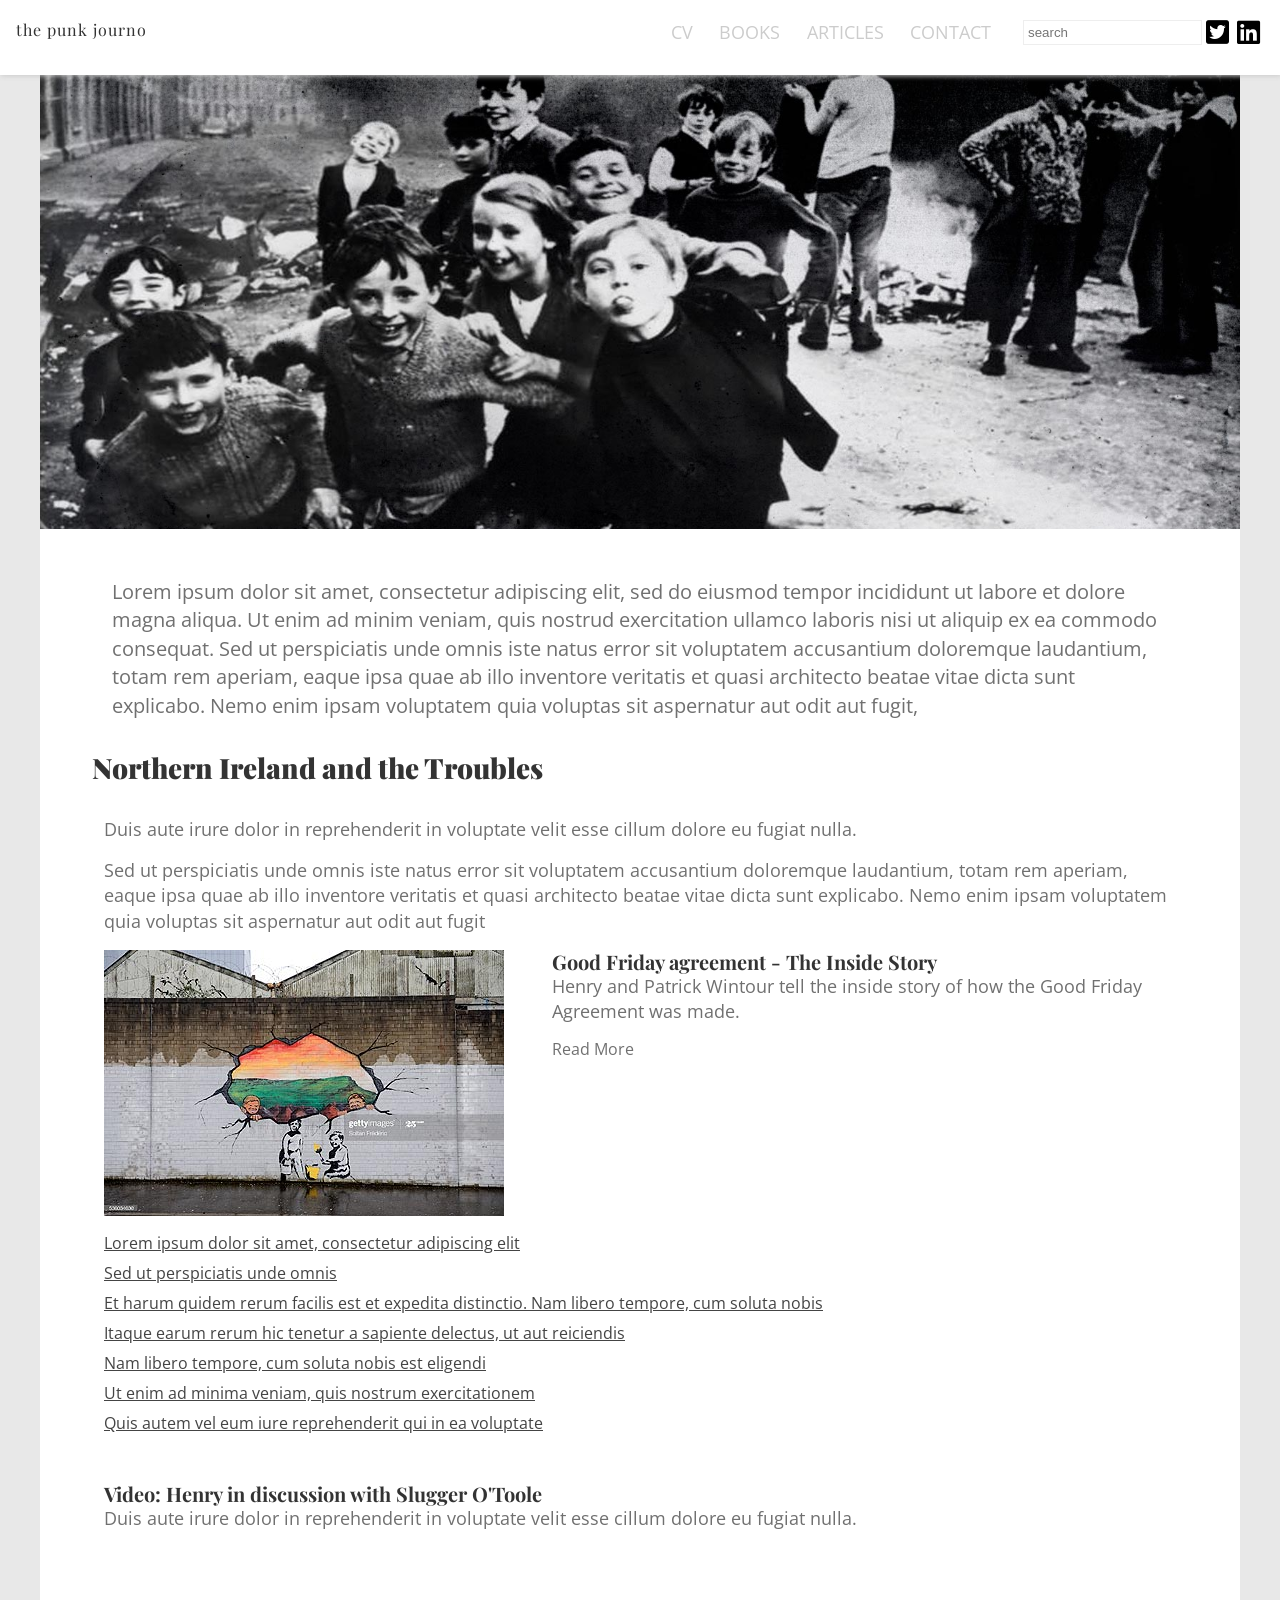
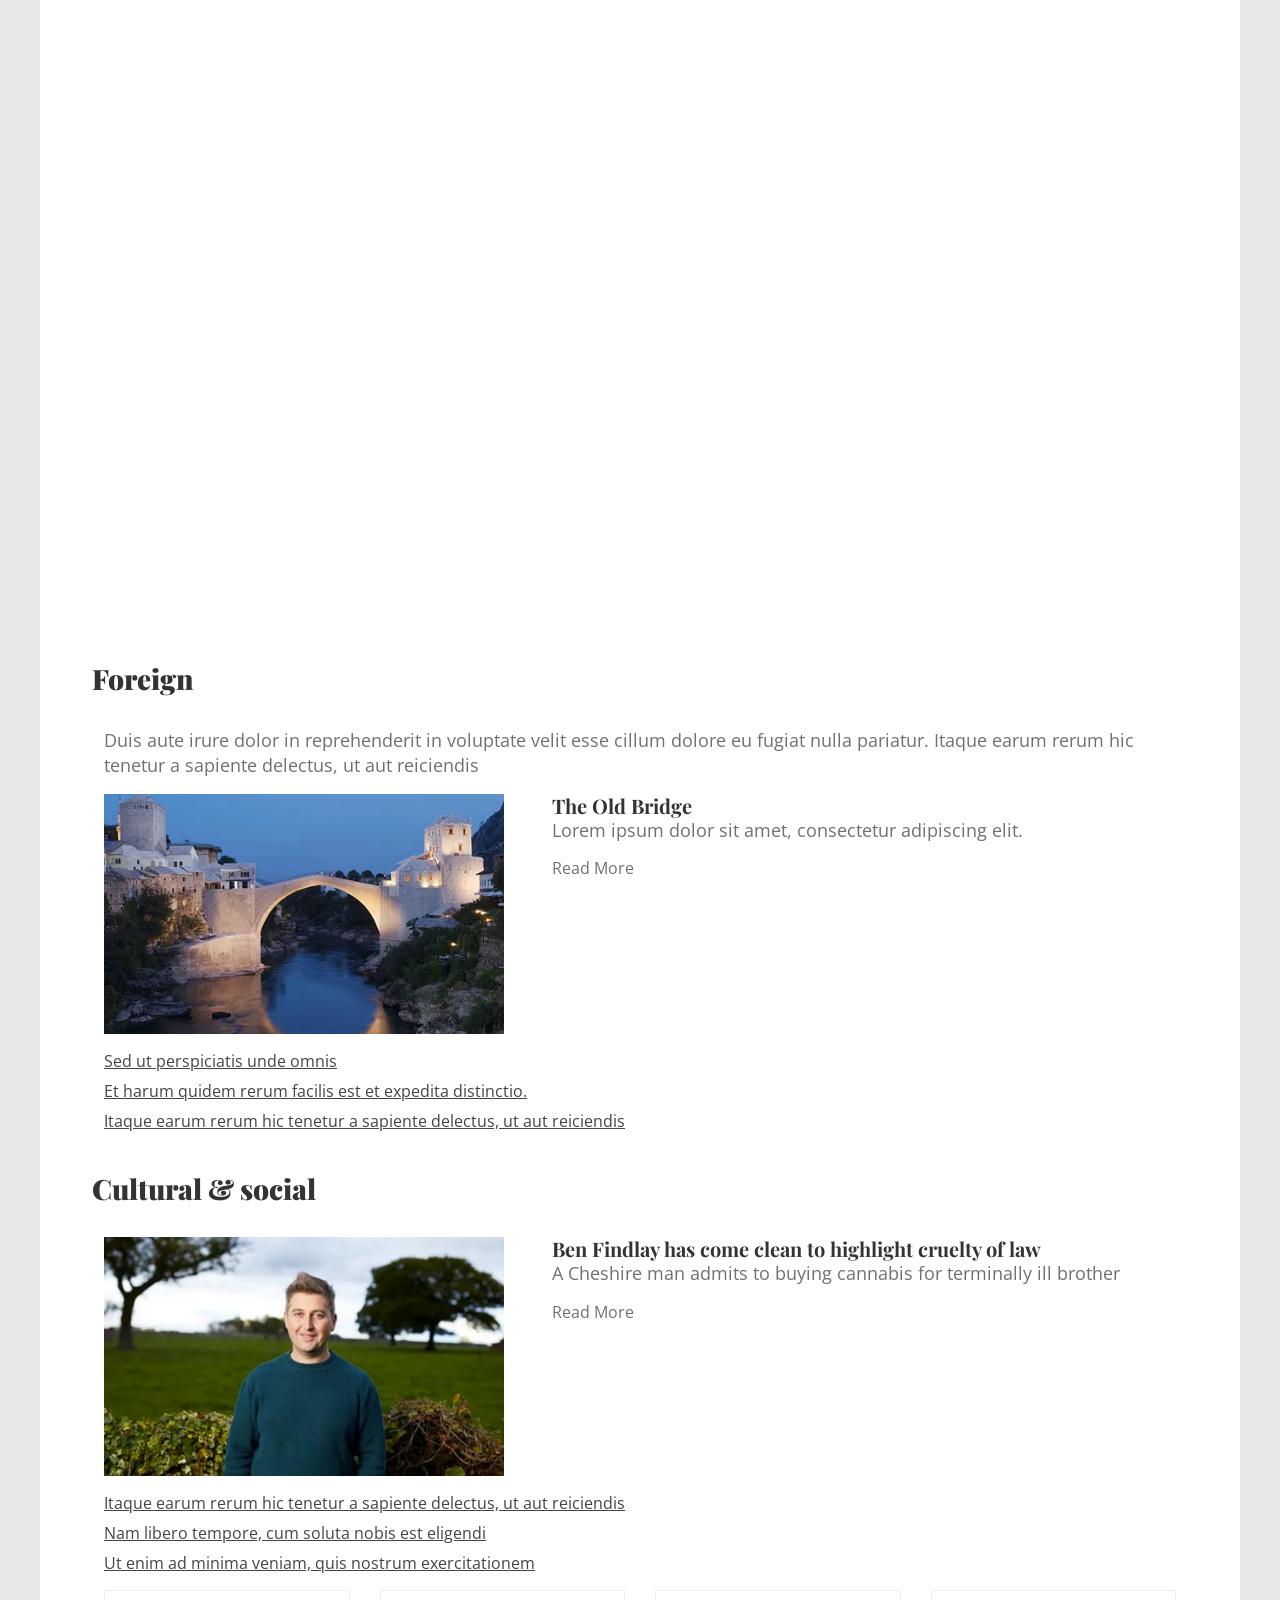
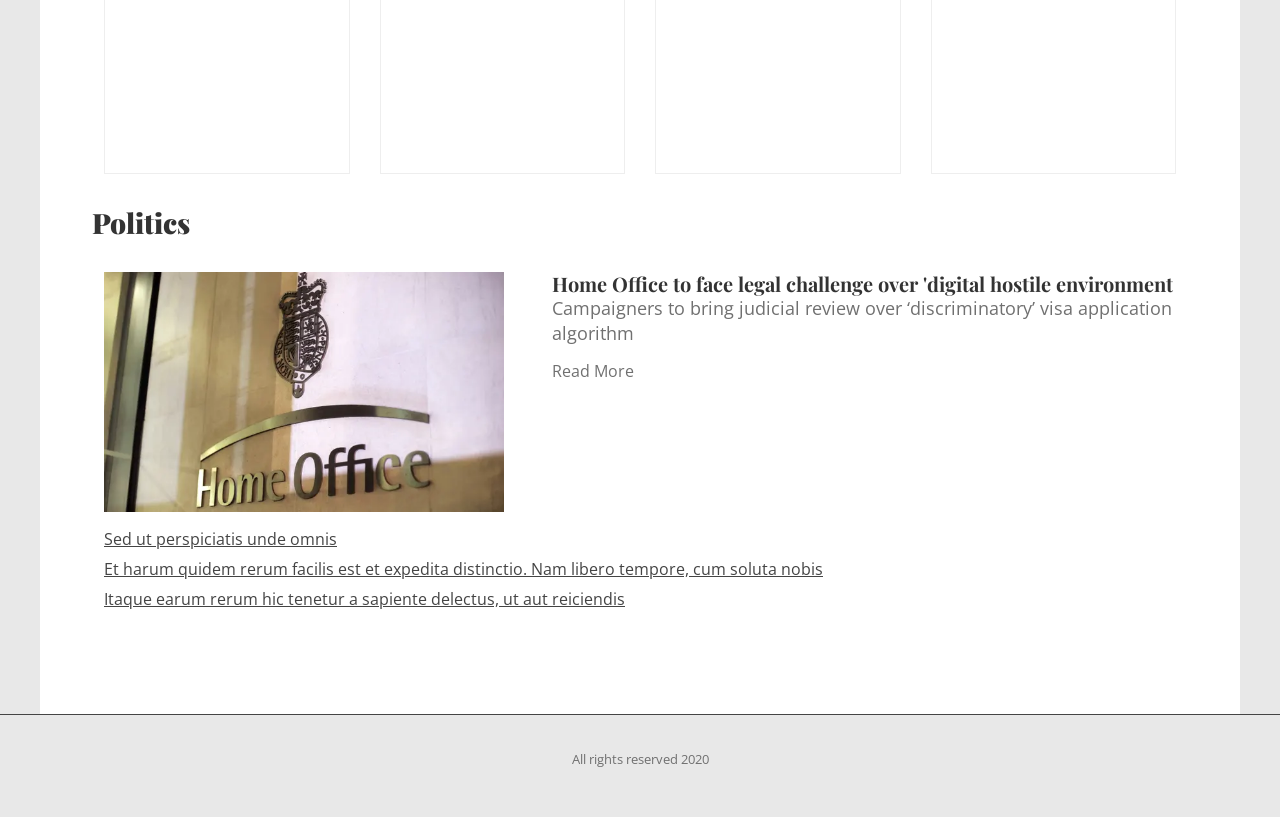
==== articles.html @ d26dfd13 "typo removed from logo link" ====
<!doctype html>
<html lang="zxx">
	<head>
		<meta charset="utf-8">
		<title>Henry Mcdonald: Articles, video and audio</title>

		<meta name="viewport" content="width=device-width, initial-scale=1">
		<link href="css/app.css" rel="stylesheet">
		<link href="https://use.fontawesome.com/releases/v5.8.2/css/all.css" rel="stylesheet">
	</head>

	<body>
		<div id="site">
			<header>
				<div class="header-inner">
					<span class="logo">
						<a href="index.html">the punk journo
							<!-- <img src="images/logo-white.svg"> -->
						</a>
					</span>
					<button class="menu">
						<i></i>
						<i></i>
						<i></i>
					</button>
					<nav class="main-nav">
						<ul>
							<li><a href="cv.html">CV</a></li>
							<li><a href="books.html">Books</a></li>
							<li><a href="articles.html">Articles</a></li>
							<!-- <li><a href="blog.html">Blog</a></li>
							<li><a href="gallery.html">Gallery</a></li> -->
							<li><a href="contact.html">Contact</a></li>
						</ul>
					</nav>
					<input type="text" placeholder="search" class="search">
					<span class="fab fa-twitter-square"></span>
					<span class="fab fa-linkedin"></span>
				</div><!-- close header-inner -->
			</header>

			<figure class="banner-image">
				<img src="images/kids-overlay.jpg" alt="">
			</figure>

			<main>
				<section class="text-block no-padding-top">
				<!-- <h1 class="page-title">Articles, video & audio</h1> -->
				<div class="container">
					<p class="intro-text">Lorem ipsum dolor sit amet, consectetur adipiscing elit, sed do eiusmod tempor incididunt ut labore et dolore magna aliqua. Ut enim ad minim veniam, quis nostrud exercitation ullamco laboris nisi ut aliquip ex ea commodo consequat.
						Sed ut perspiciatis unde omnis iste natus error sit voluptatem accusantium doloremque laudantium, totam rem aperiam, eaque ipsa quae ab illo inventore veritatis et quasi architecto beatae vitae dicta sunt explicabo. Nemo enim ipsam voluptatem quia voluptas sit aspernatur aut odit aut fugit,</p>
				</div>
				<section class="wrap">
					<h2 class="block-header">Northern Ireland and the Troubles</h2>
					<p>Duis aute irure dolor in reprehenderit in voluptate velit esse cillum dolore eu fugiat nulla.</p>
					<p>Sed ut perspiciatis unde omnis iste natus error sit voluptatem accusantium doloremque laudantium, totam rem aperiam, eaque ipsa quae ab illo inventore veritatis et quasi architecto beatae vitae dicta sunt explicabo. Nemo enim ipsam voluptatem quia voluptas sit aspernatur aut odit aut fugit</p>

					<div class="feature-full">
						<div class="left-col">
							<img src="images/good-friday.jpg" alt="" class="image">
						</div>

						<div class="right-col">
							<h3>Good Friday agreement - The Inside Story</h3>
							<p class="decription">Henry and Patrick Wintour tell the inside story of how the Good Friday Agreement was made.</p>
							<span class="read-more">Read More</span>
						</div><!-- end right-col-->
					</div><!-- end feature-full -->

					<div class="additional-links">
						<ul>
							<li><a href="#" class="link">Lorem ipsum dolor sit amet, consectetur adipiscing elit</a></li>
							<li><a href="#" class="link">Sed ut perspiciatis unde omnis</a></li>
							<li><a href="#" class="link">Et harum quidem rerum facilis est et expedita distinctio. Nam libero tempore, cum soluta nobis</a></li>
							<li><a href="#" class="link">Itaque earum rerum hic tenetur a sapiente delectus, ut aut reiciendis</a></li>
							<li><a href="#" class="link">Nam libero tempore, cum soluta nobis est eligendi</a></li>
							<li><a href="#" class="link">Ut enim ad minima veniam, quis nostrum exercitationem</a></li>
							<li><a href="#" class="link">Quis autem vel eum iure reprehenderit qui in ea voluptate</a></li>
						</ul>
					</div>

					<h3 class="video-title">Video: Henry in discussion with Slugger O'Toole</h3>
					<p>Duis aute irure dolor in reprehenderit in voluptate velit esse cillum dolore eu fugiat nulla.</p>

					<div class="video-wrapper">
						<iframe width="560" height="315" src="https://www.youtube.com/embed/zZmqAfqhdWE" frameborder="0" allow="accelerometer; autoplay; encrypted-media; gyroscope; picture-in-picture" allowfullscreen></iframe>
					</div>
				</section>

				<section class="wrap">
					<h2 class="block-header">Foreign</h2>
					<p>Duis aute irure dolor in reprehenderit in voluptate velit esse cillum dolore eu fugiat nulla pariatur. Itaque earum rerum hic tenetur a sapiente delectus, ut aut reiciendis</p>
					<div class="feature-full">
						<div class="left-col">
							<img src="images/the-old-bridge.jpg" alt="" class="image">
						</div>

						<div class="right-col">
							<h3>The Old Bridge</h3>
							<p class="decription">Lorem ipsum dolor sit amet, consectetur adipiscing elit. </p>
							<span class="read-more">Read More</span>
						</div><!-- end right-col-->
					</div><!-- end feature-full -->

					<div class="additional-links">
						<ul>
							<li><a href="#" class="link">Sed ut perspiciatis unde omnis</a></li>
							<li><a href="#" class="link">Et harum quidem rerum facilis est et expedita distinctio.</a></li>
							<li><a href="#" class="link">Itaque earum rerum hic tenetur a sapiente delectus, ut aut reiciendis</a></li>
						</ul>
					</div>
				</section>

				<section class="wrap">
					<h2 class="block-header">Cultural & social</h2>
					<div class="feature-full">
						<div class="left-col">
							<img src="images/medical-cannabis.jpg" alt="" class="image">
						</div>

						<div class="right-col">
							<h3>Ben Findlay has come clean to highlight cruelty of law</h3>
							<p class="decription">A Cheshire man admits to buying cannabis for terminally ill brother</p>
							<span class="read-more">Read More</span>
						</div><!-- end right-col-->
					</div><!-- end feature-full -->

					<div class="additional-links">
						<ul>
							<li><a href="#" class="link">Itaque earum rerum hic tenetur a sapiente delectus, ut aut reiciendis</a></li>
							<li><a href="#" class="link">Nam libero tempore, cum soluta nobis est eligendi</a></li>
							<li><a href="#" class="link">Ut enim ad minima veniam, quis nostrum exercitationem</a></li>
						</ul>
					</div>
					<div class="articles-grid">
						<img src="images/white-holder-320.gif" alt="" class="white-holder">
						<img src="images/white-holder-320.gif" alt="" class="white-holder">
						<img src="images/white-holder-320.gif" alt="" class="white-holder">
						<img src="images/white-holder-320.gif" alt="" class="white-holder">
					</div>
				</section>

				<section class="wrap">
					<h2 class="block-header">Politics</h2>
					<div class="feature-full">
						<div class="left-col">
							<img src="images/home-office.jpg" alt="" class="image">
						</div>

						<div class="right-col">
							<h3>Home Office to face legal challenge over 'digital hostile environment</h3>
							<p class="decription">Campaigners to bring judicial review over ‘discriminatory’ visa application algorithm</p>
							<span class="read-more">Read More</span>
						</div><!-- end right-col-->
					</div><!-- end feature-full -->
					<div class="additional-links">
						<ul>
							<li><a href="#" class="link">Sed ut perspiciatis unde omnis</a></li>
							<li><a href="#" class="link">Et harum quidem rerum facilis est et expedita distinctio. Nam libero tempore, cum soluta nobis</a></li>
							<li><a href="#" class="link">Itaque earum rerum hic tenetur a sapiente delectus, ut aut reiciendis</a></li>
						</ul>
					</div>
				</section>
			</main>

			<footer>
				<small>All rights reserved 2020</small>
			</footer>

			<script src="js/jquery-compressed-production.js"></script>
			<script src="js/scripts.js"></script>
		</div><!-- close site-wrapper -->
	</body>
</html>
---- css/app.css ----
@import url("https://fonts.googleapis.com/css?family=Playfair+Display:400,900&display=swap");
@import url("https://fonts.googleapis.com/css?family=Open+Sans:400,700&display=swap");
	/* mixins
----------------------------------------------------------------------------- */
/* layout
--------------------------- */
/* type
--------------------------- */
/* queries
--------------------------- */
/* variables
----------------------------------------------------------------------------- */
/* colours
--------------------------- */
/* reset
----------------------------------------------------------------------------- */
* {
  padding: 0;
  margin: 0;
  box-sizing: border-box;
}

article,
aside,
code,
details,
figcaption,
figure,
footer,
header,
hgroup,
main,
nav,
section,
summary {
  display: block;
}

body {
  -webkit-font-smoothing: antialiased;
  -moz-osx-font-smoothing: grayscale;
  font-family: 'Open Sans', sans-serif;
  color: #707070;
  background: #e8e8e8;
}

img {
  display: block;
  max-width: 100%;
  height: auto;
}

ul, li {
  list-style: none;
}

/* globals
----------------------------------------------------------------------------- */
.wrap-wide {
  padding: 0;
  margin: auto;
}
@media (min-width: 680px) {
  .wrap-wide {
    padding-right: 1.25rem;
    padding-left: 1.25rem;
  }
}

.wrap {
  max-width: 70rem;
  padding: 0;
  margin: auto;
}
@media (min-width: 680px) {
  .wrap {
    padding: 0 1.5rem;
  }
}

.go-to {
  display: block;
  max-width: 10rem;
  font-family: 'Playfair Display', sans-serif;
  font-size: 1rem;
  font-weight: bold;
  color: #000000;
  transition: 300ms;
}
.go-to:hover {
  color: #ffffff;
  text-decoration: none;
  background: #000000;
}

.no-padding-top {
  padding-top: 0;
}

.no-underline {
  border: none;
}

.fa-star {
  color: gold;
}

.link {
  transition: 300ms;
}
.link:hover {
  color: #ffffff;
  text-decoration: none;
  background: #000000;
}

.additional-links li {
  margin-bottom: .5rem;
}

.insulate {
  padding-top: 2rem;
}

/* typography
----------------------------------------------------------------------------- */
h1,
h2,
blockquote {
  font-family: 'Playfair Display', sans-serif;
  font-weight: 900;
  color: #333333;
}

h1 {
  font-size: 2rem;
  line-height: 1.2;
}
h1.wrap-title {
  max-width: 70rem;
  padding-top: 1rem;
  margin: auto;
}
h1.page-title {
  padding: 1rem 0;
}
@media (min-width: 680px) {
  h1 {
    font-size: 2rem;
  }
}

h2 {
  position: relative;
  display: inline-block;
  padding: 0 1rem 0 .25rem;
  margin: 2rem 0;
  font-size: 1.75rem;
  line-height: 1.2;
}
h2:before {
  position: absolute;
  display: block;
  content: '';
  border-bottom: 3px solid #333333;
  background: url("../images/p-tat-5.jpg");
  background-size: cover;
  background-repeat: no-repeat;
  mix-blend-mode: multiply;
  opacity: .9;
}
@media (min-width: 1200px) {
  h2.block-header {
    padding: 0 1rem 0 .25rem;
    transform: translateX(-1rem);
  }
}
h2.tat {
  background: url("../images/tape-1.jpg");
  background-repeat: no-repeat;
  filter: grayscale(100%);
}
h2.underline {
  background: url("../images/underline-1.jpg");
  background-repeat: no-repeat;
  mix-blend-mode: multiply;
}

h3 {
  font-family: 'Playfair Display', sans-serif;
  font-size: 1.125rem;
  font-weight: normal;
  line-height: 1.2;
  color: #333333;
}
h3 a {
  color: #444444;
}

p {
  margin-bottom: 1rem;
  font-size: 1.125rem;
  line-height: 1.5;
}

.text-block .intro-text {
  max-width: 66rem;
  font-size: 1.125rem;
  line-height: 1.25;
  margin: 0 auto;
}
@media (min-width: 420px) {
  .text-block .intro-text {
    font-size: 1.275rem;
    line-height: 1.4;
  }
}
.text-block p {
  font-size: 1.125rem;
}
@media (min-width: 420px) {
  .text-block p {
    line-height: 1.4;
  }
}

.additional-links a {
  color: #444444;
}

/* layout:
----------------------------------------------------------------------------- */
main {
  max-width: 1200px;
  margin: 0 auto;
  padding: 0 1rem 3rem 1rem;
  background: #ffffff;
}

section {
  padding: 1rem 0 0 0;
}
@media (min-width: 680px) {
  section {
    padding: 1rem 0 3rem 0;
  }
}

.recent-articles li {
  margin-bottom: .5rem;
}
.recent-articles .go-to {
  margin-top: 3rem;
  font-weight: bold;
}

/* header
----------------------------------------------------------------------------- */
header {
  width: 100%;
  min-height: 75px;
  padding-top: 1rem;
  box-shadow: 1px 1px 5px #cccccc;
  background: #ffffff;
}
@media (min-width: 1001px) {
  header {
    position: fixed;
    z-index: 5000;
  }
}
header .header-inner {
  position: relative;
  width: 100%;
  max-width: 1280px;
  padding-right: 1rem;
  margin: 0 auto;
}
@media (min-width: 1001px) {
  header .header-inner {
    display: flex;
    justify-content: flex-end;
    align-items: center;
  }
}
header .header-inner .logo {
  position: absolute;
  top: .25rem;
  left: 1rem;
}
@media (min-width: 1200px) {
  header .header-inner .logo {
    width: auto;
  }
}
header .header-inner .logo a {
  font-family: 'Playfair Display', sans-serif;
  font-weight: normal;
  letter-spacing: 1px;
  color: #333333;
  text-decoration: none;
}
header .header-inner .menu {
  position: absolute;
  top: 0;
  right: 1rem;
  width: 30px;
  height: 40px;
  outline: none;
  border: none;
  font-size: 1rem;
  color: #333333;
  background: transparent;
}
header .header-inner .menu i:first-of-type {
  top: 4px;
}
header .header-inner .menu i {
  position: absolute;
  right: 4px;
  top: 12px;
  width: 30px;
  height: 3px;
  background: #333333;
}
header .header-inner .menu i:last-of-type {
  top: 20px;
}
@media (min-width: 1000px) {
  header .header-inner .menu {
    display: none;
  }
}
header .header-inner .main-nav {
  display: none;
}
header .header-inner .main-nav ul {
  padding: 3rem 1rem;
  margin-right: 3rem;
}
header .header-inner .main-nav ul a {
  display: block;
  padding: .25rem 0;
  font-size: 1.1rem;
  text-transform: uppercase;
  font-weight: 400;
  color: #cccccc;
  text-decoration: none;
  transition: 300ms;
}
header .header-inner .main-nav ul a:hover {
  color: #000000;
}
@media (min-width: 1001px) {
  header .header-inner .main-nav ul {
    padding: 0;
    width: 20rem;
    margin-right: 2rem;
    display: flex;
    align-items: center;
    justify-content: space-between;
  }
}
header .header-inner .main-nav.show {
  display: block;
}
@media (min-width: 1001px) {
  header .header-inner .main-nav {
    display: block;
  }
}
header .header-inner .search {
  display: none;
  padding: .25rem;
  border: 1px solid #eeeeee;
  color: #cccccc;
  -webkit-appearance: none;
  -moz-appearance: none;
}
@media (min-width: 1001px) {
  header .header-inner .search {
    display: block;
  }
}
header .header-inner .fa-linkedin,
header .header-inner .fa-twitter-square,
header .header-inner .fa-search {
  display: none;
}
@media (min-width: 1001px) {
  header .header-inner .fa-linkedin,
  header .header-inner .fa-twitter-square,
  header .header-inner .fa-search {
    display: inline-block;
    margin: 0 .25rem;
    color: #000000;
  }
  header .header-inner .fa-linkedin,
  header .header-inner .fa-twitter-square {
    font-size: 1.65rem;
  }
  header .header-inner .fa-search {
    padding-top: 3px;
    font-size: 1.5rem;
  }
}

/* banner
----------------------------------------------------------------------------- */
.banner-image {
  width: 100%;
  max-width: 1200px;
  margin: 0 auto;
}

/* footer
----------------------------------------------------------------------------- */
footer {
  padding-top: 2rem;
  border-top: 1px solid #444444;
  margin-bottom: 3rem;
  text-align: center;
}

/* text-block:
----------------------------------------------------------------------------- */
.text-block .container {
  width: 100%;
  max-width: 66rem;
  padding-top: 3rem;
  margin: 0 auto;
}

/* text-image-block:
----------------------------------------------------------------------------- */
@media (min-width: 1000px) {
  .text-image-block .intro {
    max-width: 66rem;
    margin: 0 auto;
  }
}
.text-image-block .container-full {
  display: flex;
  -webkit-display: flex;
}
.text-image-block .container-full img {
  display: none;
}
@media (min-width: 1000px) {
  .text-image-block .container-full img {
    display: block;
    align-self: flex-start;
    min-width: 250px;
    max-height: 375px;
  }
}
.text-image-block .container-full .content {
  display: flex;
  flex-direction: column;
  margin-right: 0;
}
.text-image-block .container-full .content .stars {
  margin: 1rem 0;
}
.text-image-block .container-full .content .text h2 {
  padding-left: 0;
  margin: 0;
}
.text-image-block .container-full .content .text p {
  display: none;
}
.text-image-block .container-full .content blockquote {
  position: relative;
  align-self: flex-start;
  height: auto;
  padding: 10px 0 10px 20px;
  margin-right: 5%;
  font-size: 2.5rem;
  line-height: .55;
  font-weight: bold;
  color: #ffffff;
  background: #f5f5f5;
}
@media (min-width: 1200px) {
  .text-image-block .container-full .content blockquote {
    width: 350px;
  }
}
.text-image-block .container-full .content blockquote:before {
  position: absolute;
  display: block;
  content: '';
  width: 250px;
  height: 250px;
  top: 0;
  background: url("../images/p-tat-1.jpg");
  background-repeat: no-repeat;
  mix-blend-mode: multiply;
  opacity: 1;
  overflow: hidden;
}
@media (min-width: 1200px) {
  .text-image-block .container-full .content blockquote:before {
    height: 325px;
  }
}
.text-image-block .container-full .content blockquote span {
  display: block;
  max-width: 350px;
  padding: .75rem;
  margin-bottom: calc(.25rem + 5px);
  background: #333333;
}
.text-image-block .container-full .content blockquote span:nth-of-type(1) {
  padding-left: 1rem;
  clip-path: polygon(-0.24% 7.89%, 91.42% -6.99%, 89.51% 108.42%, 2.07% 111.84%);
}
.text-image-block .container-full .content blockquote span:nth-of-type(2) {
  padding: 1.25rem;
  text-align: right;
  clip-path: polygon(4.89% -18.2%, 97.42% -2.64%, 86.94% 149.36%, 2.07% 111.84%);
}
.text-image-block .container-full .content blockquote span:nth-of-type(3) {
  padding-bottom: 1.25rem;
  text-align: right;
  clip-path: polygon(-0.24% -3.22%, 96.8% -19.31%, 109.18% 106.24%, -5.2% 127.06%);
}
.text-image-block .container-full .content blockquote span:nth-of-type(4) {
  padding-right: 2rem;
  padding-bottom: 2rem;
  text-align: right;
  clip-path: polygon(2.33% 1.83%, 94.85% -18.25%, 94.64% 85.56%, 2.07% 96.69%);
}
@media (min-width: 800px) {
  .text-image-block .container-full .content .text {
    display: flex;
  }
  .text-image-block .container-full .content .text p {
    padding-top: 1rem;
    padding-right: 10%;
    display: block;
  }
  .text-image-block .container-full .content .links {
    margin: .5rem 5% 0;
    align-self: flex-end;
  }
  .text-image-block .container-full .content .go-to {
    text-align: right;
  }
}
@media (min-width: 1000px) {
  .text-image-block .container-full .content {
    margin-left: 2rem;
  }
}
@media (min-width: 600px) {
  .text-image-block .container-half {
    display: flex;
    margin: 2rem 0;
  }
}
.text-image-block .container-half article {
  width: 100%;
  min-height: 250px;
  border: 1px solid #eeeeee;
  margin-bottom: 1rem;
}
.text-image-block .container-half article h3 {
  min-height: 70px;
  padding: .25rem;
  font-weight: bold;
  color: #333333;
}
.text-image-block .container-half article img {
  width: 100%;
  max-height: 300px;
  object-fit: cover;
}
.text-image-block .container-half article p {
  padding: .25rem;
  font-size: 1rem;
}
.text-image-block .container-half article a {
  color: #444444;
}
@media (min-width: 600px) {
  .text-image-block .container-half article {
    width: calc(50% - 15px);
    margin-left: 30px;
  }
  .text-image-block .container-half article:nth-of-type(2n+1) {
    margin-left: 0;
  }
}
@media (min-width: 600px) {
  .text-image-block .container-quarter {
    display: flex;
    margin: 2rem 0;
  }
}
.text-image-block .container-quarter article {
  width: 100%;
  min-height: 250px;
  padding: .25rem;
  border: 1px solid #eeeeee;
  margin-bottom: .5rem;
}
.text-image-block .container-quarter article h3 {
  font-weight: bold;
  color: #333333;
}
@media (min-width: 600px) {
  .text-image-block .container-quarter article {
    width: calc(25% - 22.5px);
    margin-left: 30px;
  }
  .text-image-block .container-quarter article:nth-of-type(4n+1) {
    margin-left: 0;
  }
}

/* grids
----------------------------------------------------------------------------- */
.grid {
  width: 100%;
  margin-bottom: .5rem;
}
@media (min-width: 480px) {
  .grid {
    width: calc(50% - 15px);
    margin-left: 30px;
  }
  .grid:nth-of-type(2n+1) {
    margin-left: 0;
  }
}
@media (min-width: 680px) {
  .grid {
    width: calc(33.33% - 20px);
  }
  .grid:nth-of-type(2n+1) {
    margin-left: 30px;
  }
  .grid:nth-of-type(3n+1) {
    margin-left: 0;
  }
}
@media (min-width: 960px) {
  .grid {
    width: calc(25% - 22.5px);
  }
  .grid:nth-of-type(3n+1) {
    margin-left: 30px;
  }
  .grid:nth-of-type(4n+1) {
    margin-left: 0;
  }
}

/* contact
----------------------------------------------------------------------------- */
@media (min-width: 800px) {
  .contact .container {
    display: flex;
  }
  .contact .container p {
    width: 50%;
    margin-right: 30px;
  }
}
.contact form {
  width: 100%;
  padding-bottom: 3rem;
}
@media (min-width: 800px) {
  .contact form {
    width: 50%;
  }
}
.contact form label {
  display: block;
  font-size: 1rem;
}
.contact form .email,
.contact form .message {
  margin: 1rem 0 0 0;
}
.contact form input,
.contact form textarea {
  width: 100%;
  min-width: 300px;
  height: 30px;
  border: 1px solid #cccccc;
  outline: none;
  -webkit-appearance: none;
  -moz-appearance: none;
}
.contact form .submit {
  margin-top: 2rem;
}
.contact form .submit input[type="submit"] {
  max-width: 50%;
  padding: .5rem 0 1.75rem 0;
  font-size: 1rem;
  text-transform: uppercase;
  letter-spacing: .5px;
  background: #cccccc;
  transition: 300ms;
}
.contact form .submit input[type="submit"]:hover {
  color: #ffffff;
  background: #000000;
}
@media (max-width: 680px) {
  .contact form input,
  .contact form textarea {
    width: 100%;
  }
}

.books-cv {
  padding-bottom: 3rem;
}
.books-cv .books-cv-item {
  margin-bottom: 1rem;
}

/* articles-archive
----------------------------------------------------------------------------- */
.video-title {
  margin-top: 3rem;
}

.video-wrapper {
  position: relative;
  padding-bottom: 56.25%;
  /* 16:9 */
  margin: 3rem 0;
  height: 0;
}
.video-wrapper iframe {
  position: absolute;
  top: 0;
  left: 0;
  width: 100%;
  height: 100%;
}

.articles-grid {
  display: none;
  margin-top: 1rem;
}
@media (min-width: 680px) {
  .articles-grid {
    display: flex;
  }
}

.white-holder {
  width: 100%;
  border: 1px solid #eeeeee;
}
@media (min-width: 681px) {
  .white-holder {
    width: calc(25% - 22.5px);
    margin-left: 30px;
  }
  .white-holder:nth-of-type(4n+1) {
    margin-left: 0;
  }
}

/* single article page
----------------------------------------------------------------------------- */
@media (min-width: 800px) {
  .article-wrapper {
    display: flex;
  }
}

.article-content {
  max-width: 50rem;
}

.article-title {
  margin-bottom: 2rem !important;
}

strong {
  color: #333333;
  font-size: 1.5rem;
  line-height: 1.2;
  font-family: 'Playfair Display', sans-serif;
}

.sidebar {
  width: calc(25% - 2rem);
  margin-right: 2rem;
  border-left: 1px solid #eeeeee;
}
.sidebar h2 {
  margin-top: 0;
  margin-left: 1rem;
  font-size: 1.5rem;
}

/* books
----------------------------------------------------------------------------- */
.feature-full img {
  margin: 0 3rem 1rem 0;
}
@media (min-width: 600px) {
  .feature-full img {
    max-width: 400px;
  }
}
@media (min-width: 600px) {
  .feature-full {
    display: flex;
  }
}

h3 {
  font-family: 'Playfair Display', sans-serif;
  font-size: 1.25rem;
  font-weight: bold;
}

.description {
  display: none;
}

span {
  display: block;
  line-height: 1.2;
}
span.buy-outbound {
  margin-bottom: 1rem;
  font-weight: bold;
}

@media (min-width: 480px) {
  .feature-grid {
    display: flex;
    flex-wrap: wrap;
  }
}
@media (min-width: 1200px) {
  .feature-grid .feature-thumb {
    max-width: 170px;
  }
}

/* books
----------------------------------------------------------------------------- */
.books .book-full img {
  margin: 0 3rem 1rem 0;
}
@media (min-width: 600px) {
  .books .book-full img {
    max-width: 170px;
  }
}
@media (min-width: 600px) {
  .books .book-full {
    display: flex;
  }
}
.books h3 {
  font-family: 'Playfair Display', sans-serif;
  font-size: 1.25rem;
  font-weight: bold;
}
.books .description {
  display: none;
}
.books span {
  display: block;
  line-height: 1.2;
}
.books span.buy-outbound {
  margin-bottom: 1rem;
  font-weight: bold;
}
@media (min-width: 480px) {
  .books .books-grid {
    display: flex;
    flex-wrap: no-wrap;
    justify-content: space-between;
  }
}
@media (min-width: 1200px) {
  .books .books-grid .book {
    max-width: 160px;
  }
}
.books .no-grid {
  display: flex;
  flex-direction: column;
  justify-content: space-between;
}

/*# sourceMappingURL=app.css.map */
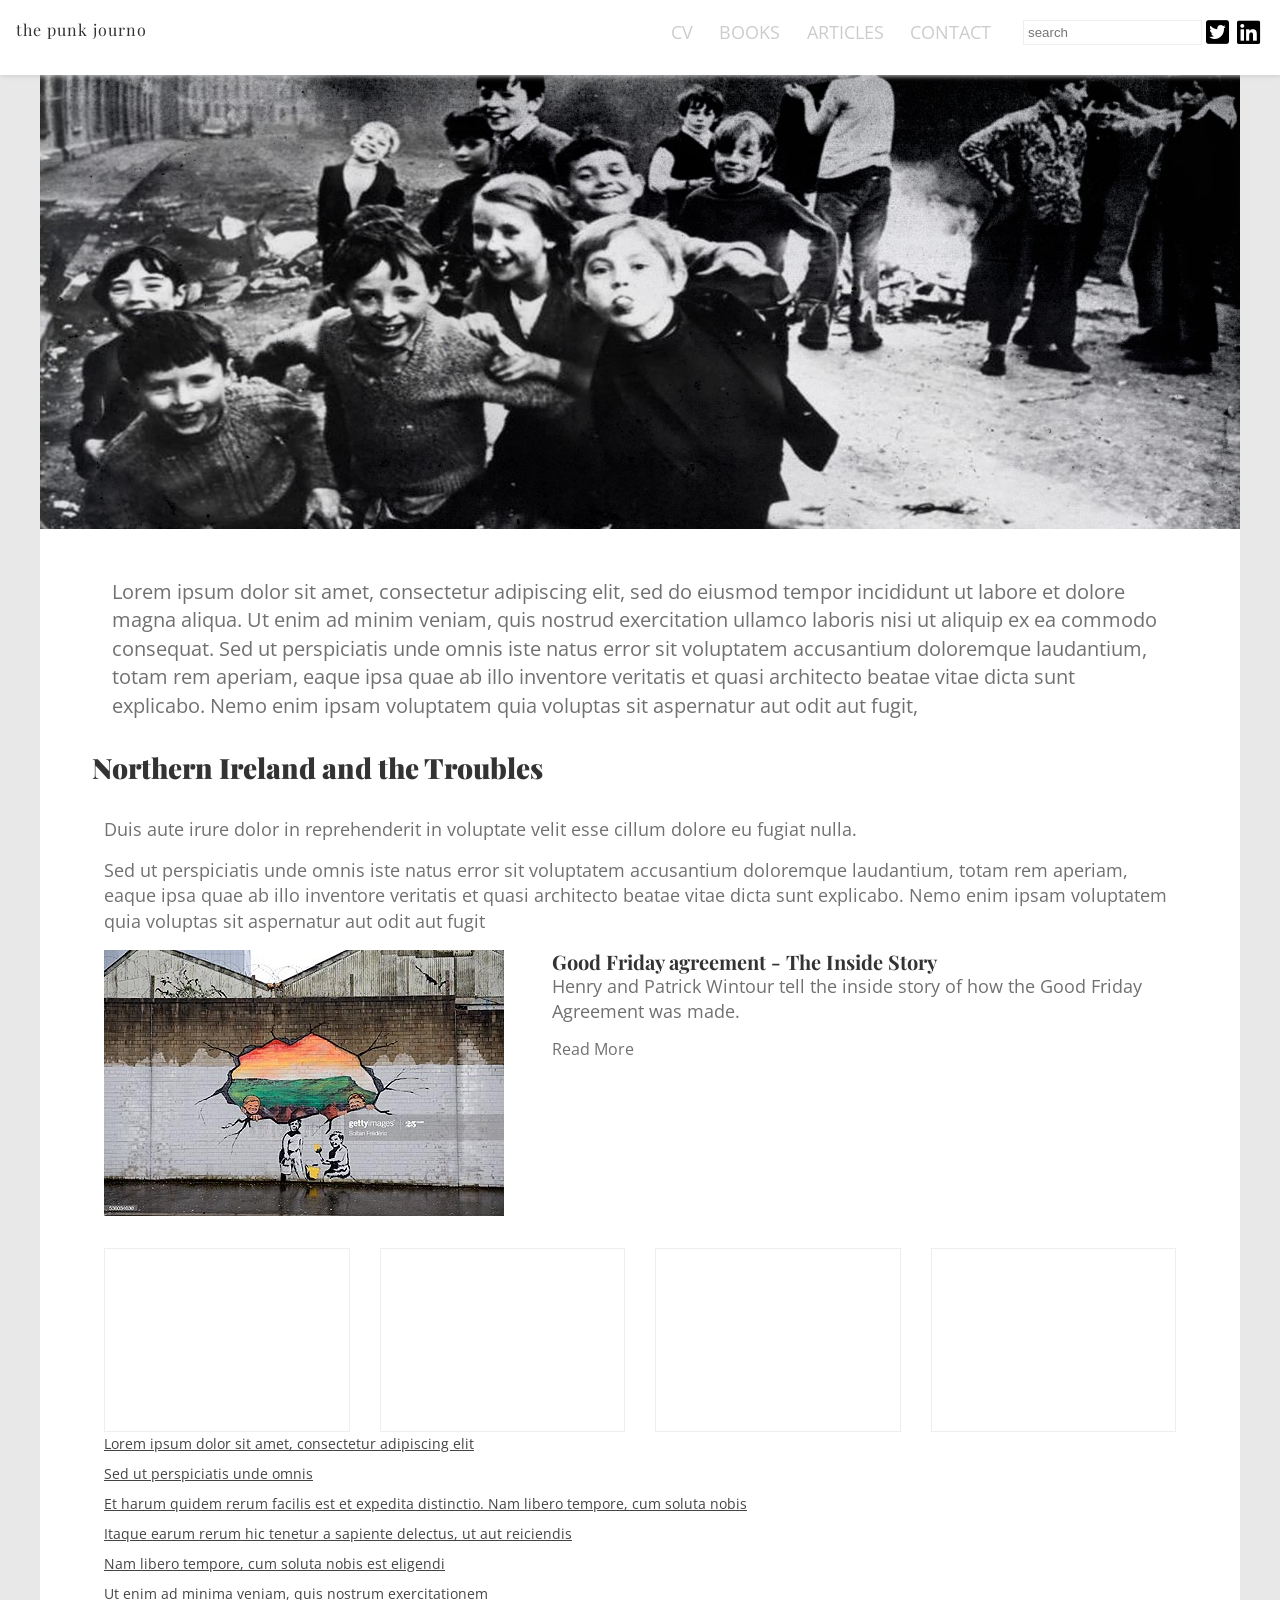
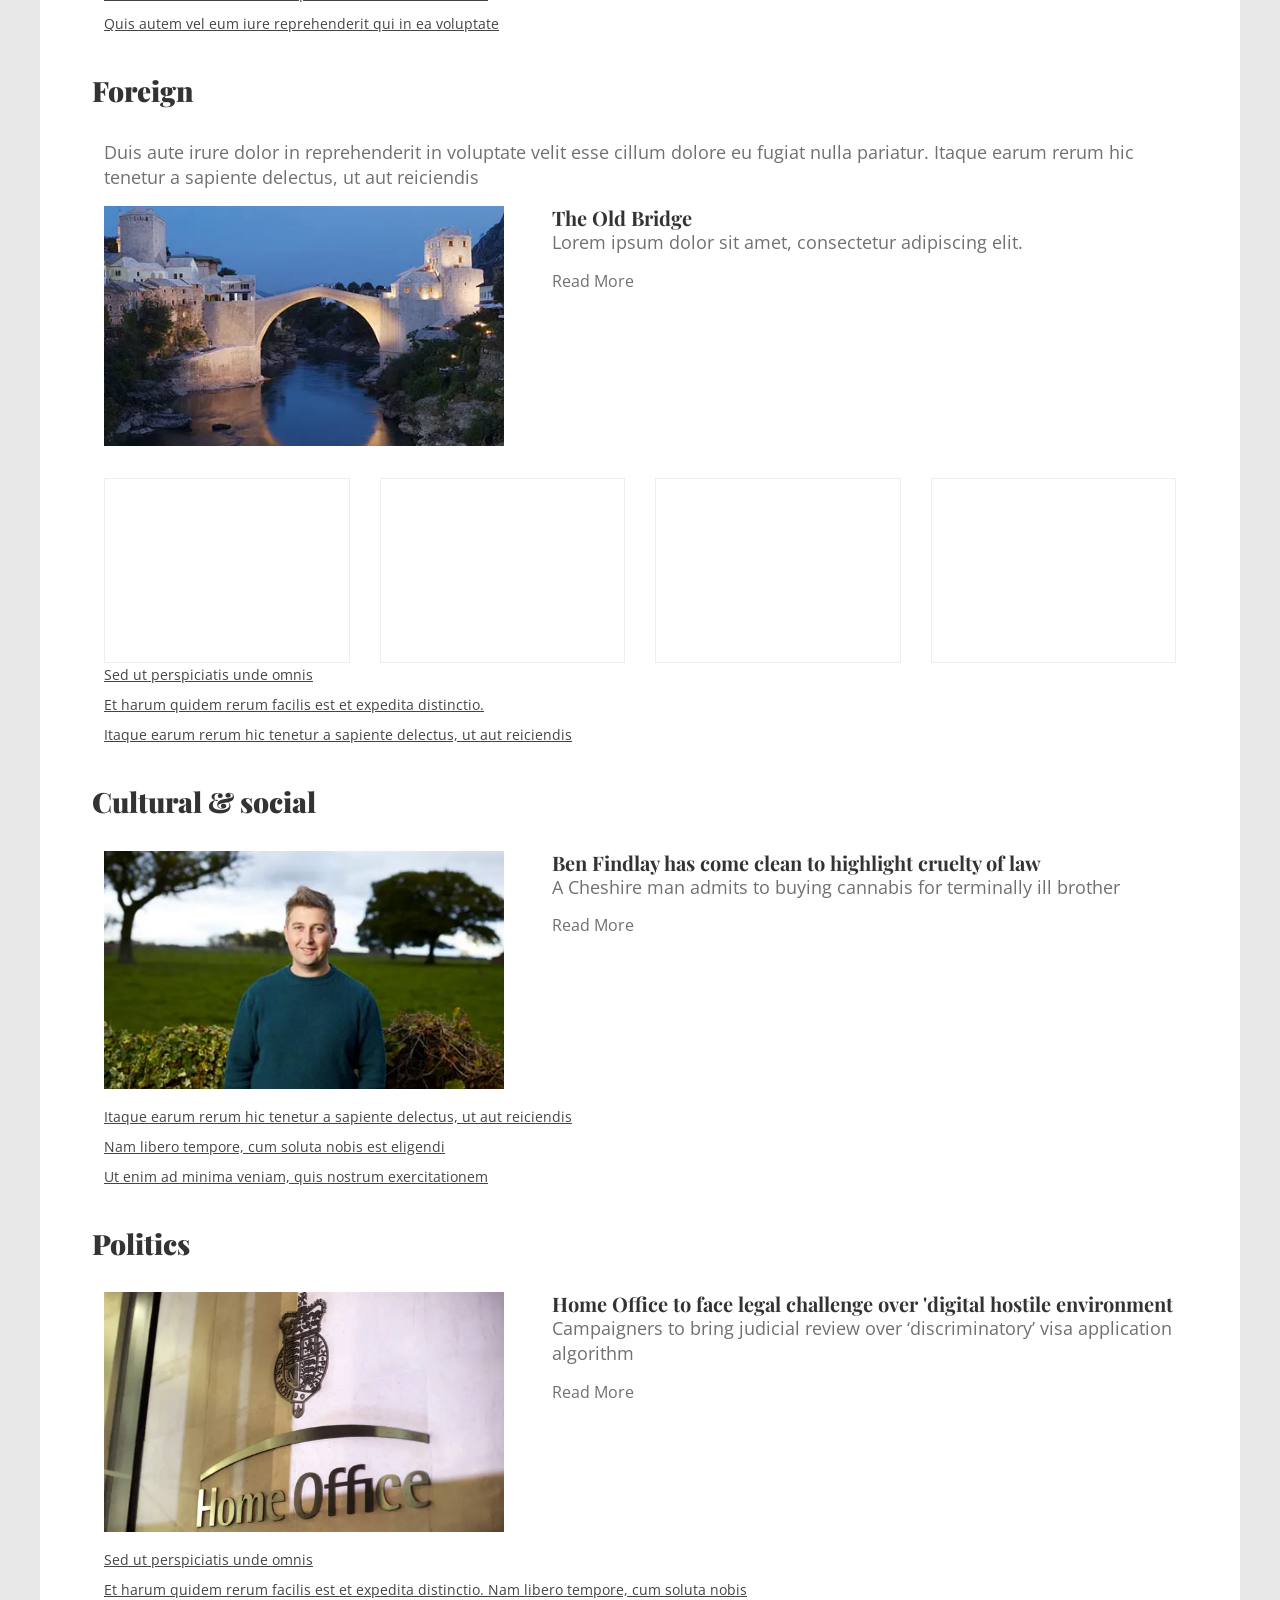
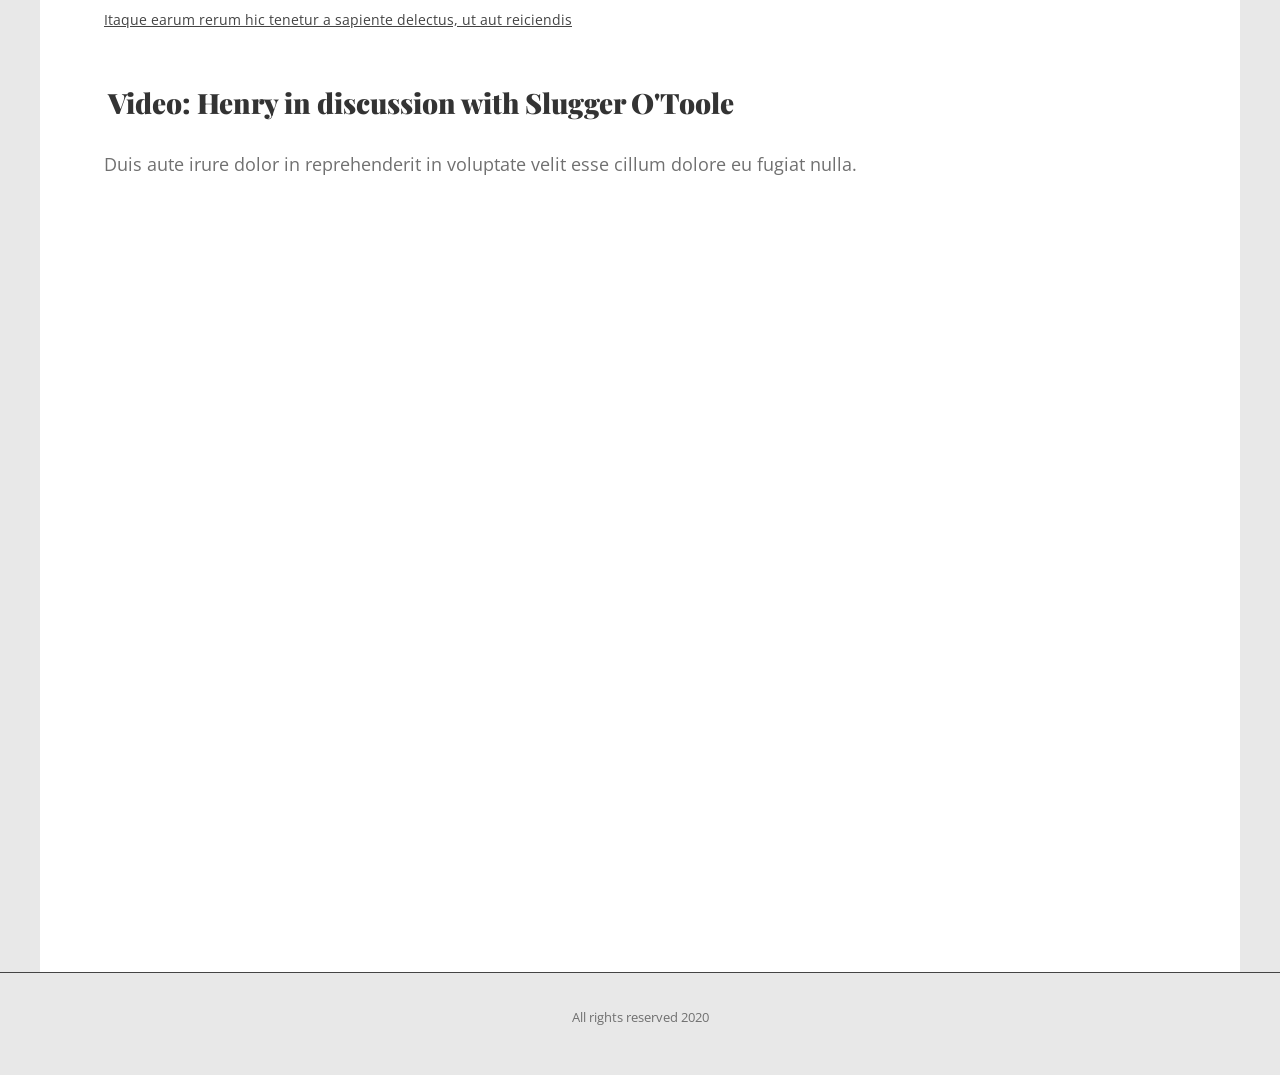
==== commit b8141044: "articles links tweaked" ====
--- a/articles.html
+++ b/articles.html
@@ -67,6 +67,13 @@
 						</div><!-- end right-col-->
 					</div><!-- end feature-full -->
 
+					<div class="articles-grid">
+						<img src="images/white-holder-320.gif" alt="" class="white-holder">
+						<img src="images/white-holder-320.gif" alt="" class="white-holder">
+						<img src="images/white-holder-320.gif" alt="" class="white-holder">
+						<img src="images/white-holder-320.gif" alt="" class="white-holder">
+					</div>
+
 					<div class="additional-links">
 						<ul>
 							<li><a href="#" class="link">Lorem ipsum dolor sit amet, consectetur adipiscing elit</a></li>
@@ -77,13 +84,6 @@
 							<li><a href="#" class="link">Ut enim ad minima veniam, quis nostrum exercitationem</a></li>
 							<li><a href="#" class="link">Quis autem vel eum iure reprehenderit qui in ea voluptate</a></li>
 						</ul>
-					</div>
-
-					<h3 class="video-title">Video: Henry in discussion with Slugger O'Toole</h3>
-					<p>Duis aute irure dolor in reprehenderit in voluptate velit esse cillum dolore eu fugiat nulla.</p>
-
-					<div class="video-wrapper">
-						<iframe width="560" height="315" src="https://www.youtube.com/embed/zZmqAfqhdWE" frameborder="0" allow="accelerometer; autoplay; encrypted-media; gyroscope; picture-in-picture" allowfullscreen></iframe>
 					</div>
 				</section>
 
@@ -101,6 +101,13 @@
 							<span class="read-more">Read More</span>
 						</div><!-- end right-col-->
 					</div><!-- end feature-full -->
+
+					<div class="articles-grid">
+						<img src="images/white-holder-320.gif" alt="" class="white-holder">
+						<img src="images/white-holder-320.gif" alt="" class="white-holder">
+						<img src="images/white-holder-320.gif" alt="" class="white-holder">
+						<img src="images/white-holder-320.gif" alt="" class="white-holder">
+					</div>
 
 					<div class="additional-links">
 						<ul>
@@ -132,12 +139,6 @@
 							<li><a href="#" class="link">Ut enim ad minima veniam, quis nostrum exercitationem</a></li>
 						</ul>
 					</div>
-					<div class="articles-grid">
-						<img src="images/white-holder-320.gif" alt="" class="white-holder">
-						<img src="images/white-holder-320.gif" alt="" class="white-holder">
-						<img src="images/white-holder-320.gif" alt="" class="white-holder">
-						<img src="images/white-holder-320.gif" alt="" class="white-holder">
-					</div>
 				</section>
 
 				<section class="wrap">
@@ -161,6 +162,14 @@
 						</ul>
 					</div>
 				</section>
+				<section class="wrap">
+					<h2 class="video-title">Video: Henry in discussion with Slugger O'Toole</h3>
+					<p>Duis aute irure dolor in reprehenderit in voluptate velit esse cillum dolore eu fugiat nulla.</p>
+
+					<div class="video-wrapper">
+						<iframe width="560" height="315" src="https://www.youtube.com/embed/zZmqAfqhdWE" frameborder="0" allow="accelerometer; autoplay; encrypted-media; gyroscope; picture-in-picture" allowfullscreen></iframe>
+					</div>
+				</section>
 			</main>
 
 			<footer>
--- a/css/app.css
+++ b/css/app.css
@@ -189,7 +189,7 @@
 h3 {
   font-family: 'Playfair Display', sans-serif;
   font-size: 1.125rem;
-  font-weight: normal;
+  font-weight: 400;
   line-height: 1.2;
   color: #333333;
 }
@@ -225,6 +225,7 @@
 }
 
 .additional-links a {
+  font-size: .875rem;
   color: #444444;
 }
 
@@ -246,6 +247,10 @@
   }
 }
 
+.recent-articles h3 a {
+  font-weight: 400;
+  text-decoration: none;
+}
 .recent-articles li {
   margin-bottom: .5rem;
 }
@@ -606,7 +611,7 @@
   margin-bottom: .5rem;
 }
 .text-image-block .container-quarter article h3 {
-  font-weight: bold;
+  font-weight: 400;
   color: #333333;
 }
 @media (min-width: 600px) {
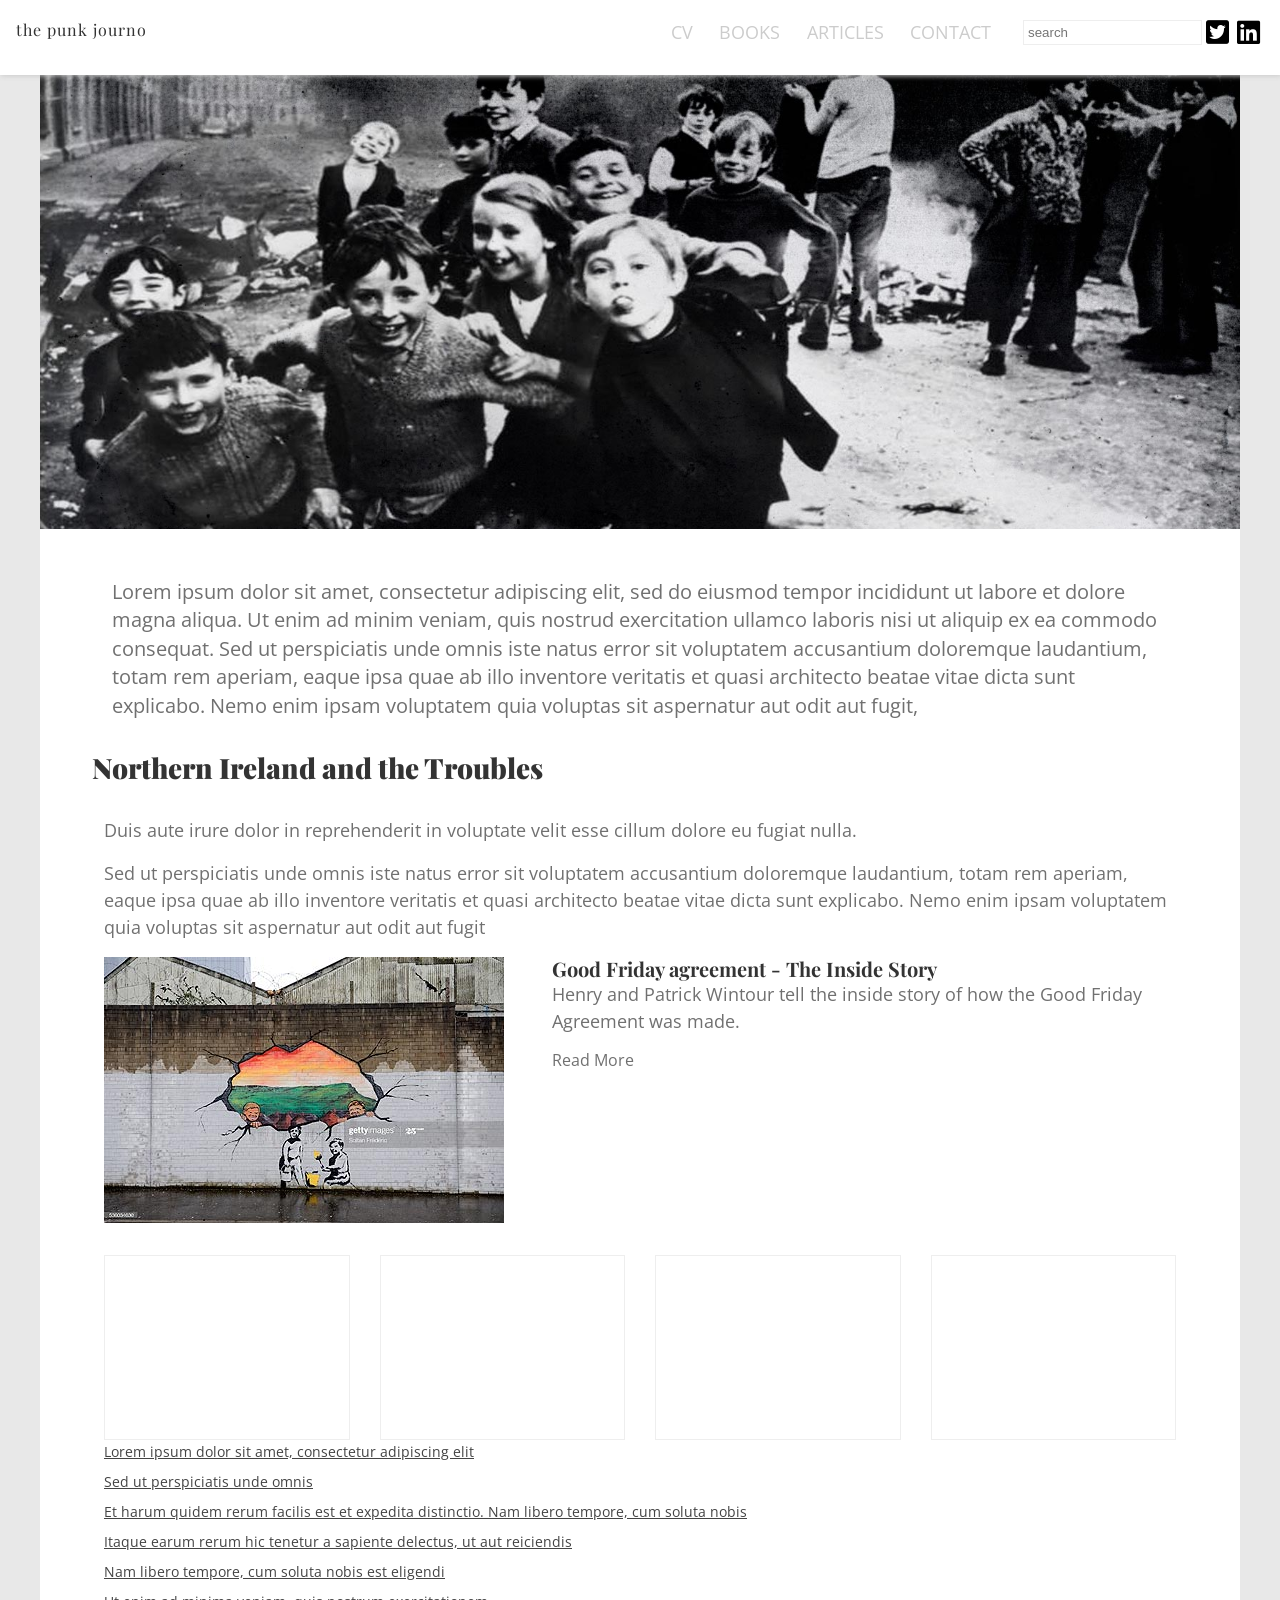
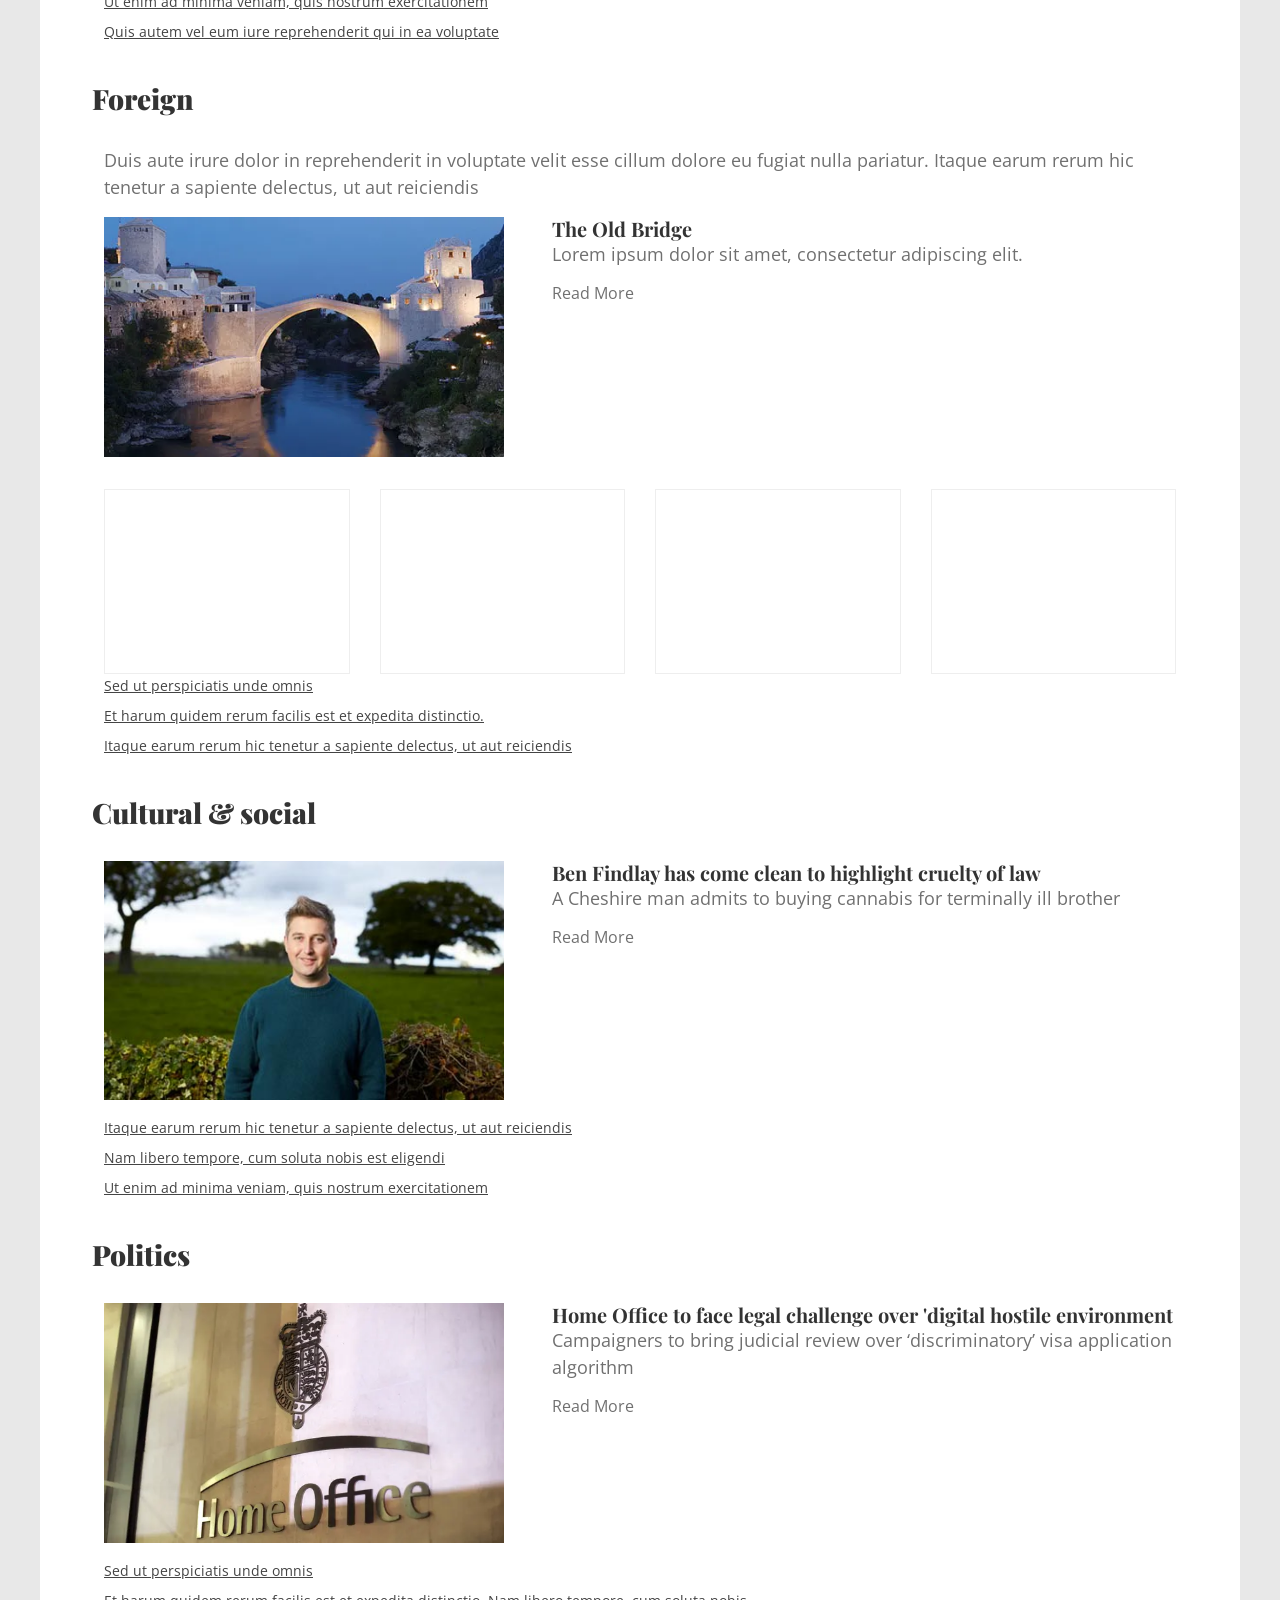
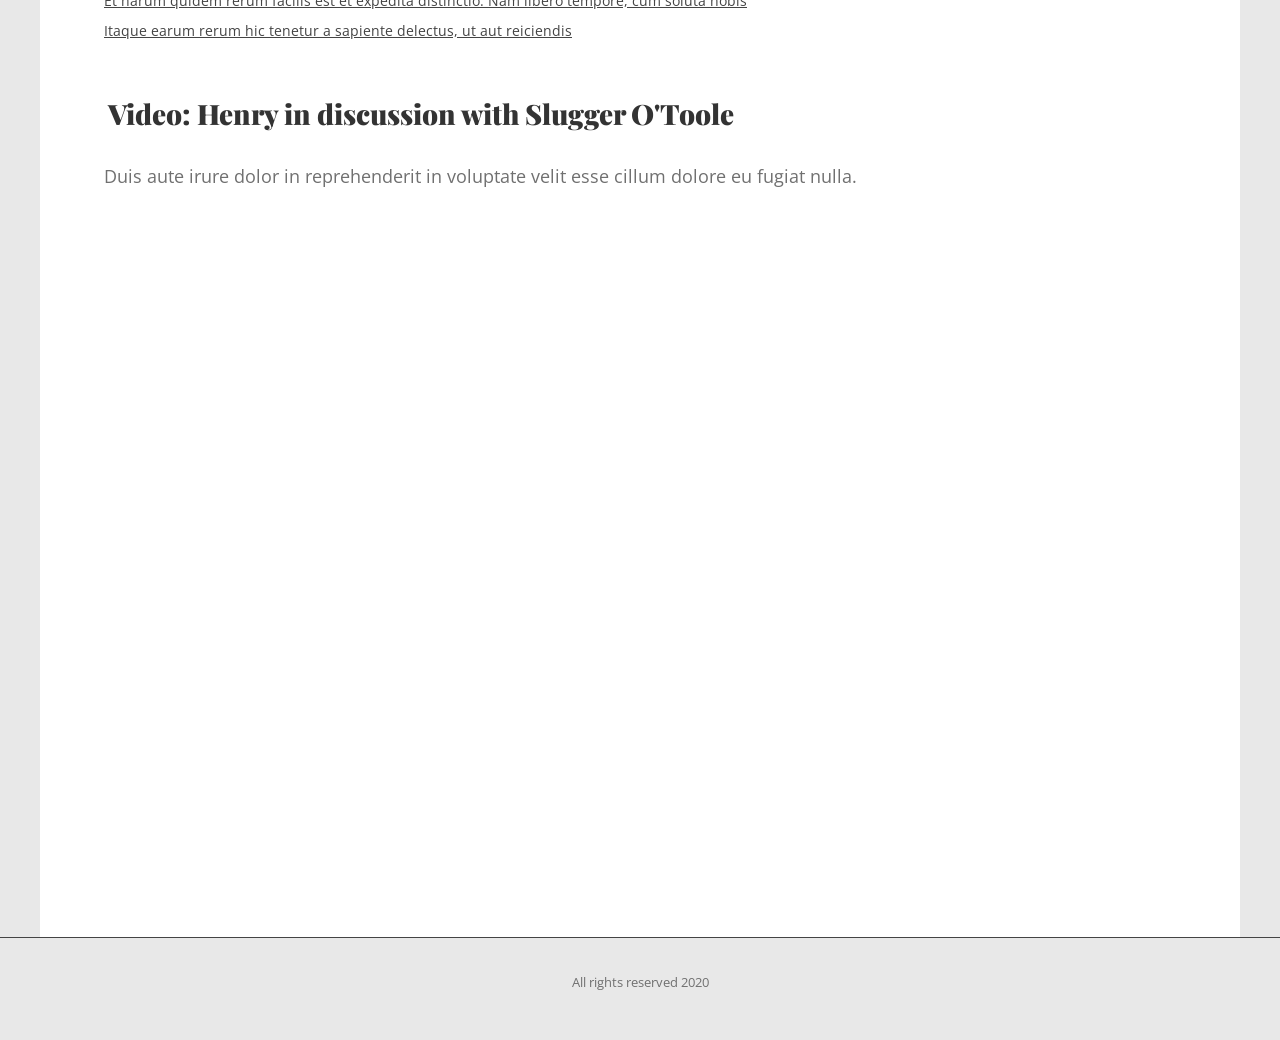
==== commit b89c8997: "book outbound links styled" ====
--- a/articles.html
+++ b/articles.html
@@ -44,12 +44,13 @@
 			</figure>
 
 			<main>
-				<section class="text-block no-padding-top">
-				<!-- <h1 class="page-title">Articles, video & audio</h1> -->
-				<div class="container">
-					<p class="intro-text">Lorem ipsum dolor sit amet, consectetur adipiscing elit, sed do eiusmod tempor incididunt ut labore et dolore magna aliqua. Ut enim ad minim veniam, quis nostrud exercitation ullamco laboris nisi ut aliquip ex ea commodo consequat.
-						Sed ut perspiciatis unde omnis iste natus error sit voluptatem accusantium doloremque laudantium, totam rem aperiam, eaque ipsa quae ab illo inventore veritatis et quasi architecto beatae vitae dicta sunt explicabo. Nemo enim ipsam voluptatem quia voluptas sit aspernatur aut odit aut fugit,</p>
-				</div>
+				<section class="text-block no-padding-top wrap">
+					<!-- <h1 class="page-title">Articles, video & audio</h1> -->
+					<div class="container">
+						<p class="intro-text">Lorem ipsum dolor sit amet, consectetur adipiscing elit, sed do eiusmod tempor incididunt ut labore et dolore magna aliqua. Ut enim ad minim veniam, quis nostrud exercitation ullamco laboris nisi ut aliquip ex ea commodo consequat.
+							Sed ut perspiciatis unde omnis iste natus error sit voluptatem accusantium doloremque laudantium, totam rem aperiam, eaque ipsa quae ab illo inventore veritatis et quasi architecto beatae vitae dicta sunt explicabo. Nemo enim ipsam voluptatem quia voluptas sit aspernatur aut odit aut fugit,</p>
+					</div>
+				</section>
 				<section class="wrap">
 					<h2 class="block-header">Northern Ireland and the Troubles</h2>
 					<p>Duis aute irure dolor in reprehenderit in voluptate velit esse cillum dolore eu fugiat nulla.</p>
--- a/css/app.css
+++ b/css/app.css
@@ -248,8 +248,9 @@
 }
 
 .recent-articles h3 a {
+  font-size: 1.2rem;
   font-weight: 400;
-  text-decoration: none;
+  text-decoration: underline;
 }
 .recent-articles li {
   margin-bottom: .5rem;
@@ -611,7 +612,6 @@
   margin-bottom: .5rem;
 }
 .text-image-block .container-quarter article h3 {
-  font-weight: 400;
   color: #333333;
 }
 @media (min-width: 600px) {
@@ -904,5 +904,20 @@
   flex-direction: column;
   justify-content: space-between;
 }
+.books .buy-outbound a {
+  font-size: .875rem;
+  font-weight: 200;
+  color: #707070;
+  transition: 300ms;
+}
+.books .buy-outbound a:hover {
+  color: #ffffff;
+  text-decoration: none;
+  background: #000000;
+}
+
+.contact {
+  padding-top: 2rem;
+}
 
 /*# sourceMappingURL=app.css.map */
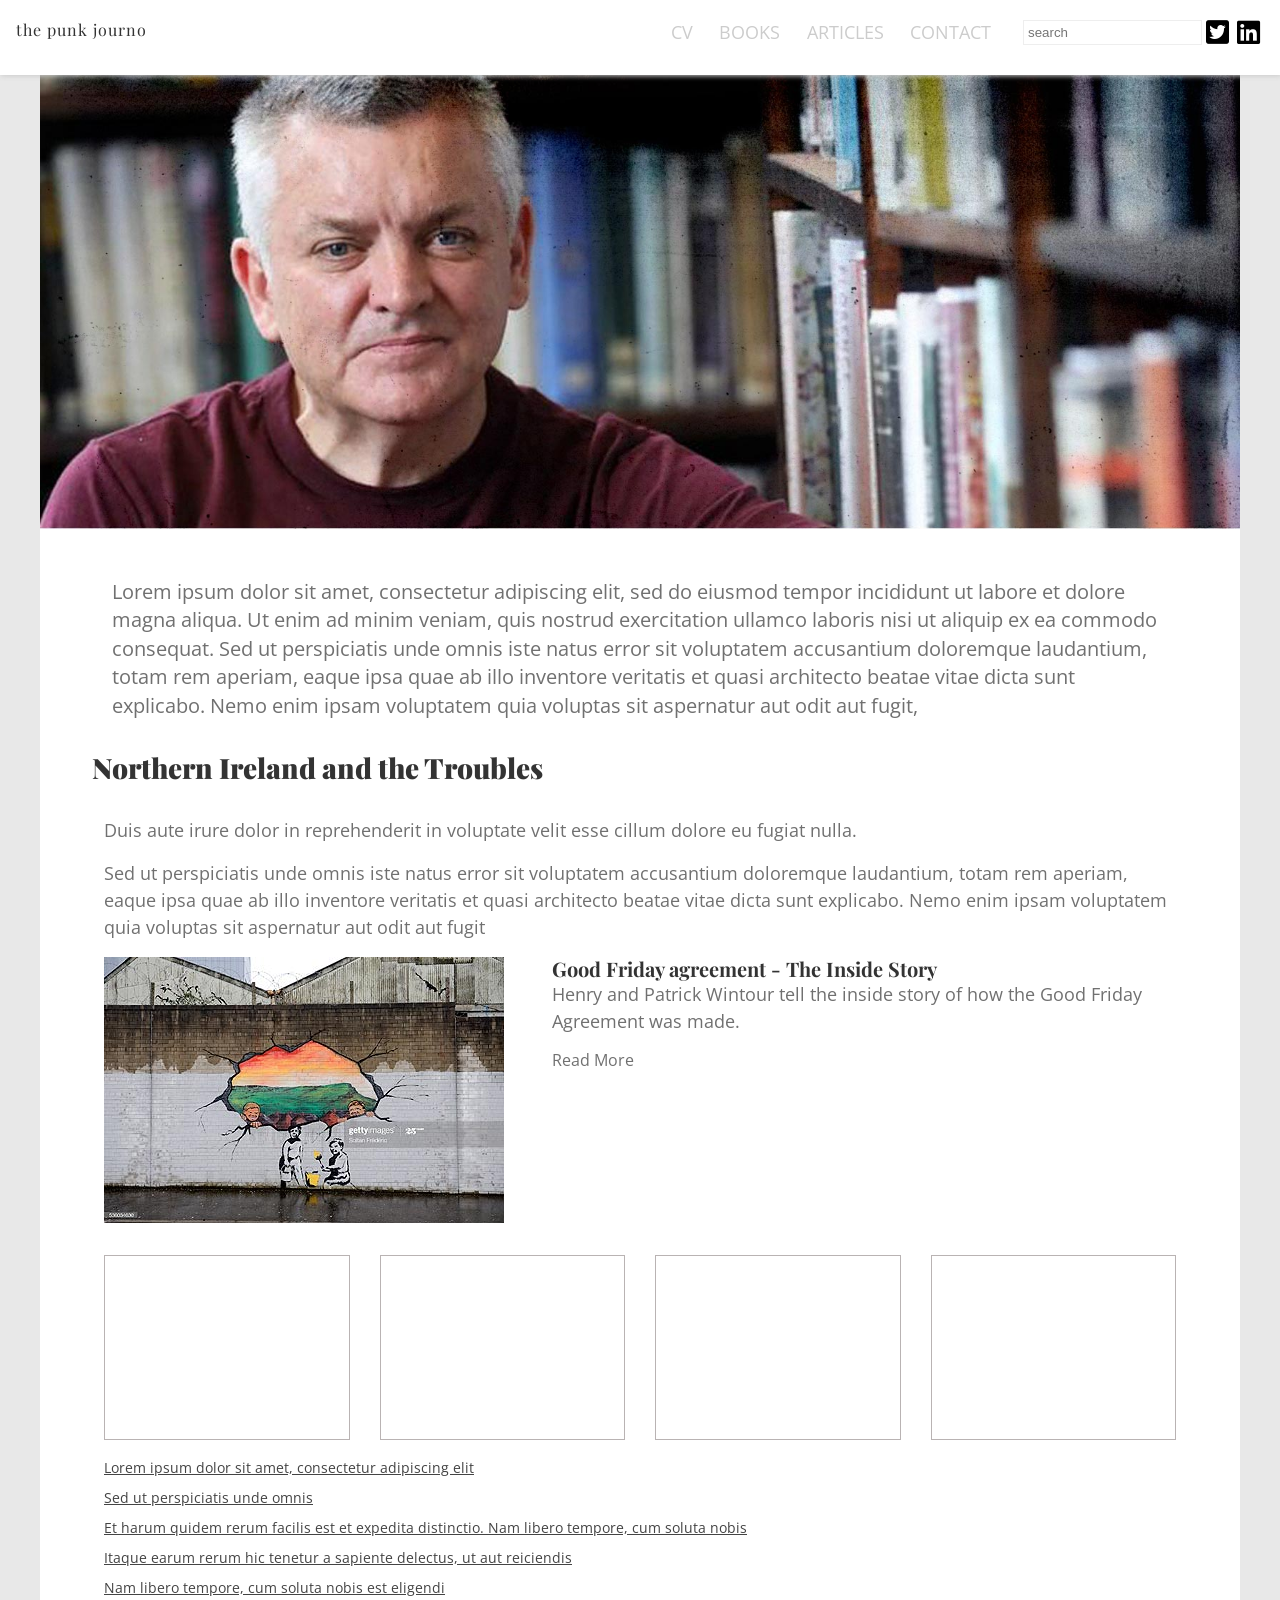
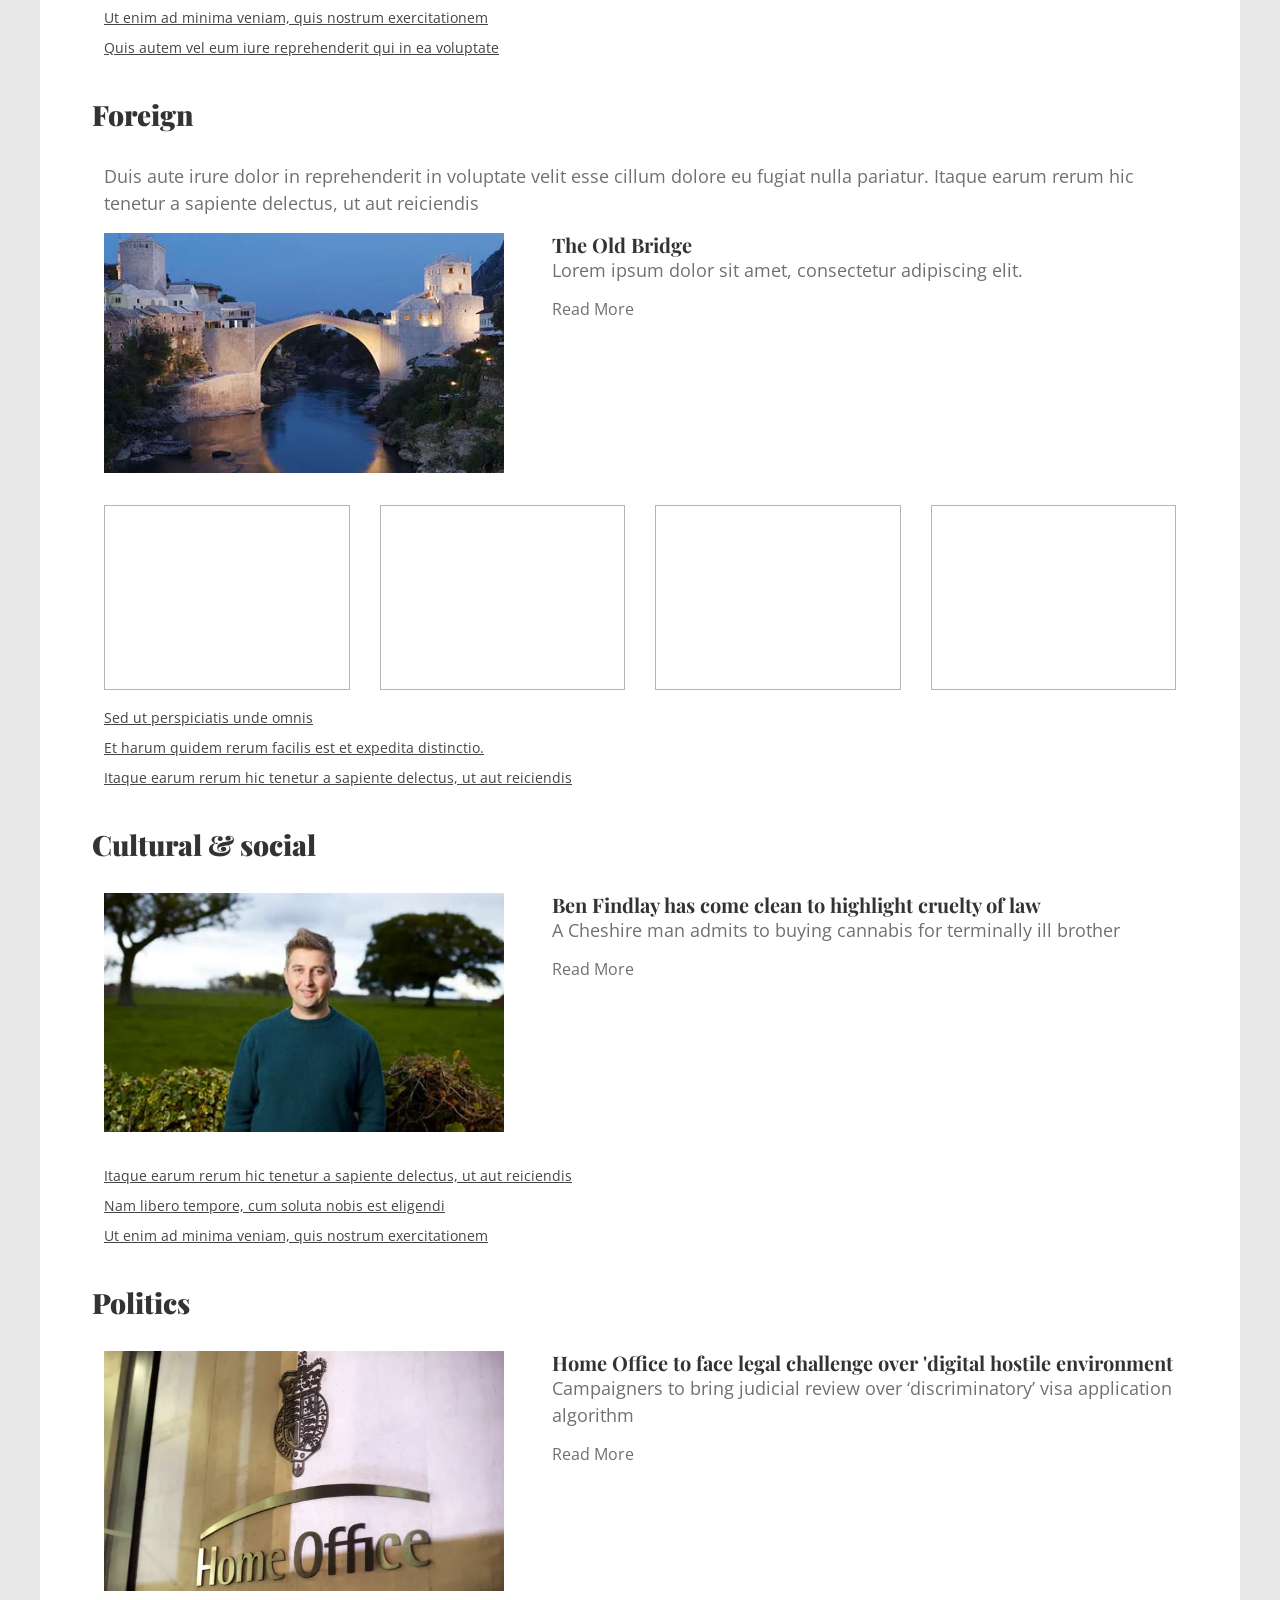
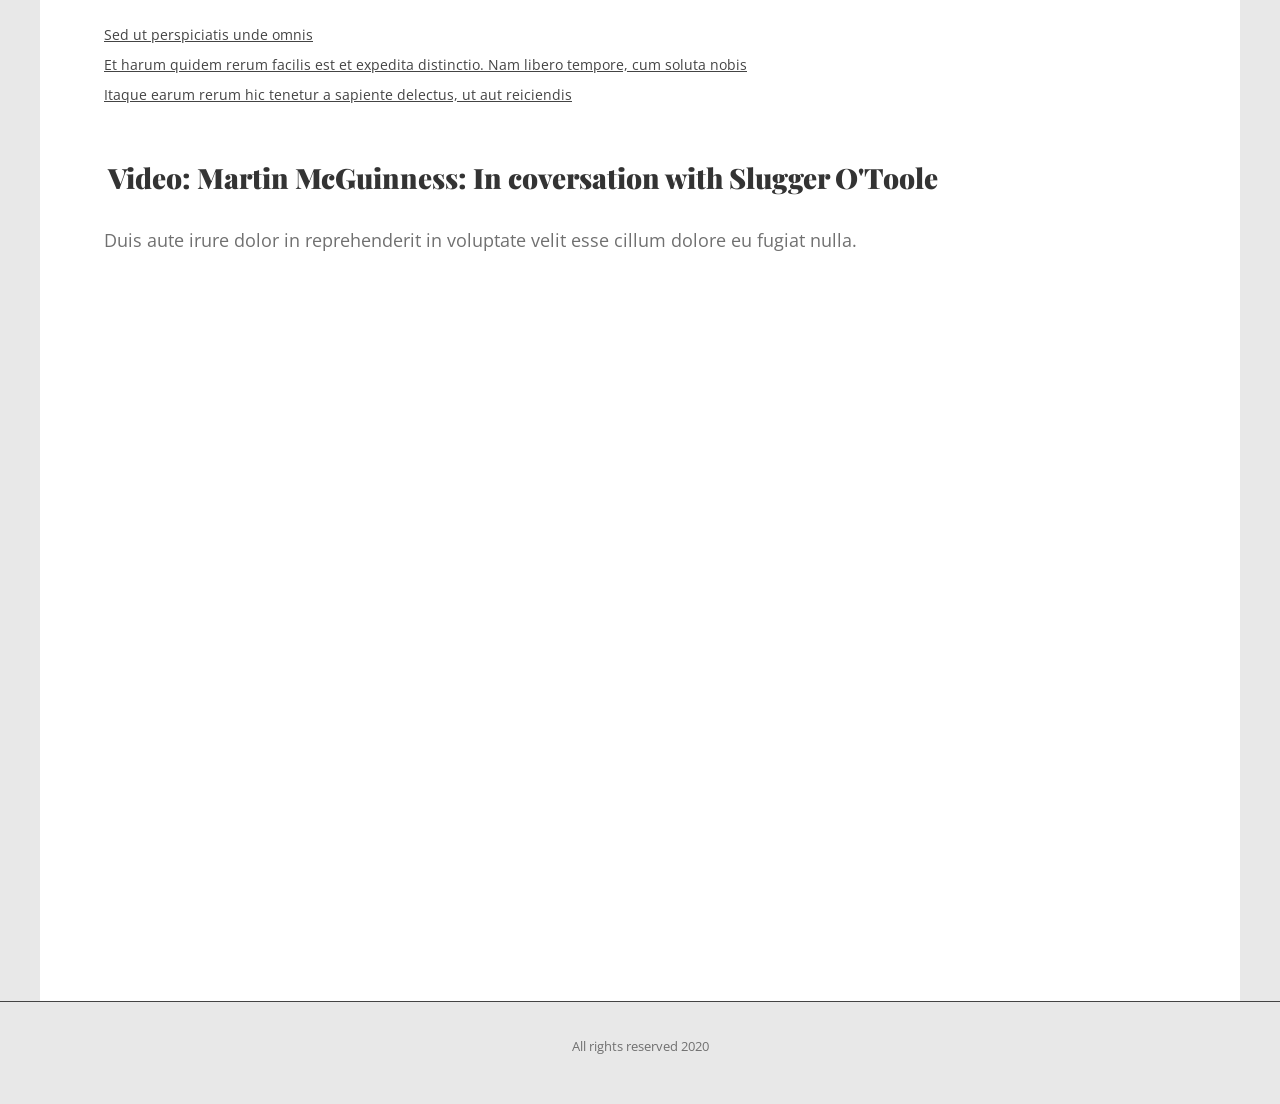
==== commit ceb751e6: "articles archive layout tweaks" ====
--- a/articles.html
+++ b/articles.html
@@ -2,7 +2,7 @@
 <html lang="zxx">
 	<head>
 		<meta charset="utf-8">
-		<title>Henry Mcdonald: Articles, video and audio</title>
+		<title>Henry Mcdonald, Journalist and Author: Articles</title>
 
 		<meta name="viewport" content="width=device-width, initial-scale=1">
 		<link href="css/app.css" rel="stylesheet">
@@ -40,7 +40,7 @@
 			</header>
 
 			<figure class="banner-image">
-				<img src="images/kids-overlay.jpg" alt="">
+				<img src="images/henry-home-overlay.jpg" alt="">
 			</figure>
 
 			<main>
@@ -164,7 +164,7 @@
 					</div>
 				</section>
 				<section class="wrap">
-					<h2 class="video-title">Video: Henry in discussion with Slugger O'Toole</h3>
+					<h2 class="video-title">Video: Martin McGuinness: In coversation with Slugger O'Toole</h3>
 					<p>Duis aute irure dolor in reprehenderit in voluptate velit esse cillum dolore eu fugiat nulla.</p>
 
 					<div class="video-wrapper">
--- a/css/app.css
+++ b/css/app.css
@@ -220,7 +220,7 @@
 }
 @media (min-width: 420px) {
   .text-block p {
-    line-height: 1.4;
+    line-height: 1.5;
   }
 }
 
@@ -479,7 +479,7 @@
   position: relative;
   align-self: flex-start;
   height: auto;
-  padding: 10px 0 10px 20px;
+  padding: 10px 0 30px 20px;
   margin-right: 5%;
   font-size: 2.5rem;
   line-height: .55;
@@ -517,23 +517,28 @@
   margin-bottom: calc(.25rem + 5px);
   background: #333333;
 }
+.text-image-block .container-full .content blockquote span {
+  font-size: 2.15rem;
+}
 .text-image-block .container-full .content blockquote span:nth-of-type(1) {
-  padding-left: 1rem;
+  padding-bottom: .25rem;
+  padding-left: .5rem;
   clip-path: polygon(-0.24% 7.89%, 91.42% -6.99%, 89.51% 108.42%, 2.07% 111.84%);
 }
 .text-image-block .container-full .content blockquote span:nth-of-type(2) {
-  padding: 1.25rem;
+  padding: .5rem 1.95rem;
   text-align: right;
   clip-path: polygon(4.89% -18.2%, 97.42% -2.64%, 86.94% 149.36%, 2.07% 111.84%);
 }
 .text-image-block .container-full .content blockquote span:nth-of-type(3) {
-  padding-bottom: 1.25rem;
+  padding-top: .25rem;
+  padding-bottom: .5rem;
   text-align: right;
   clip-path: polygon(-0.24% -3.22%, 96.8% -19.31%, 109.18% 106.24%, -5.2% 127.06%);
 }
 .text-image-block .container-full .content blockquote span:nth-of-type(4) {
+  padding-top: .25rem;
   padding-right: 2rem;
-  padding-bottom: 2rem;
   text-align: right;
   clip-path: polygon(2.33% 1.83%, 94.85% -18.25%, 94.64% 85.56%, 2.07% 96.69%);
 }
@@ -664,13 +669,17 @@
 
 /* contact
 ----------------------------------------------------------------------------- */
+.contact {
+  padding-top: 2rem;
+}
 @media (min-width: 800px) {
   .contact .container {
     display: flex;
   }
   .contact .container p {
     width: 50%;
-    margin-right: 30px;
+    margin-top: .75rem;
+    margin-right: 60px;
   }
 }
 .contact form {
@@ -699,6 +708,9 @@
   outline: none;
   -webkit-appearance: none;
   -moz-appearance: none;
+}
+.contact form textarea {
+  min-height: 120px;
 }
 .contact form .submit {
   margin-top: 2rem;
@@ -753,7 +765,7 @@
 
 .articles-grid {
   display: none;
-  margin-top: 1rem;
+  margin: 1rem 0;
 }
 @media (min-width: 680px) {
   .articles-grid {
@@ -763,7 +775,7 @@
 
 .white-holder {
   width: 100%;
-  border: 1px solid #eeeeee;
+  border: 1px solid #b9b3b3;
 }
 @media (min-width: 681px) {
   .white-holder {
@@ -793,7 +805,7 @@
 
 strong {
   color: #333333;
-  font-size: 1.5rem;
+  font-size: 1.275rem;
   line-height: 1.2;
   font-family: 'Playfair Display', sans-serif;
 }
@@ -811,6 +823,9 @@
 
 /* books
 ----------------------------------------------------------------------------- */
+.feature-full {
+  margin-bottom: 1rem;
+}
 .feature-full img {
   margin: 0 3rem 1rem 0;
 }
@@ -887,16 +902,20 @@
   margin-bottom: 1rem;
   font-weight: bold;
 }
-@media (min-width: 480px) {
+@media (min-width: 380px) {
   .books .books-grid {
     display: flex;
-    flex-wrap: no-wrap;
+    flex-wrap: wrap;
     justify-content: space-between;
   }
-}
-@media (min-width: 1200px) {
   .books .books-grid .book {
     max-width: 160px;
+  }
+}
+@media (min-width: 800px) {
+  .books .books-grid {
+    flex-wrap: nowrap;
+    justify-content: space-between;
   }
 }
 .books .no-grid {
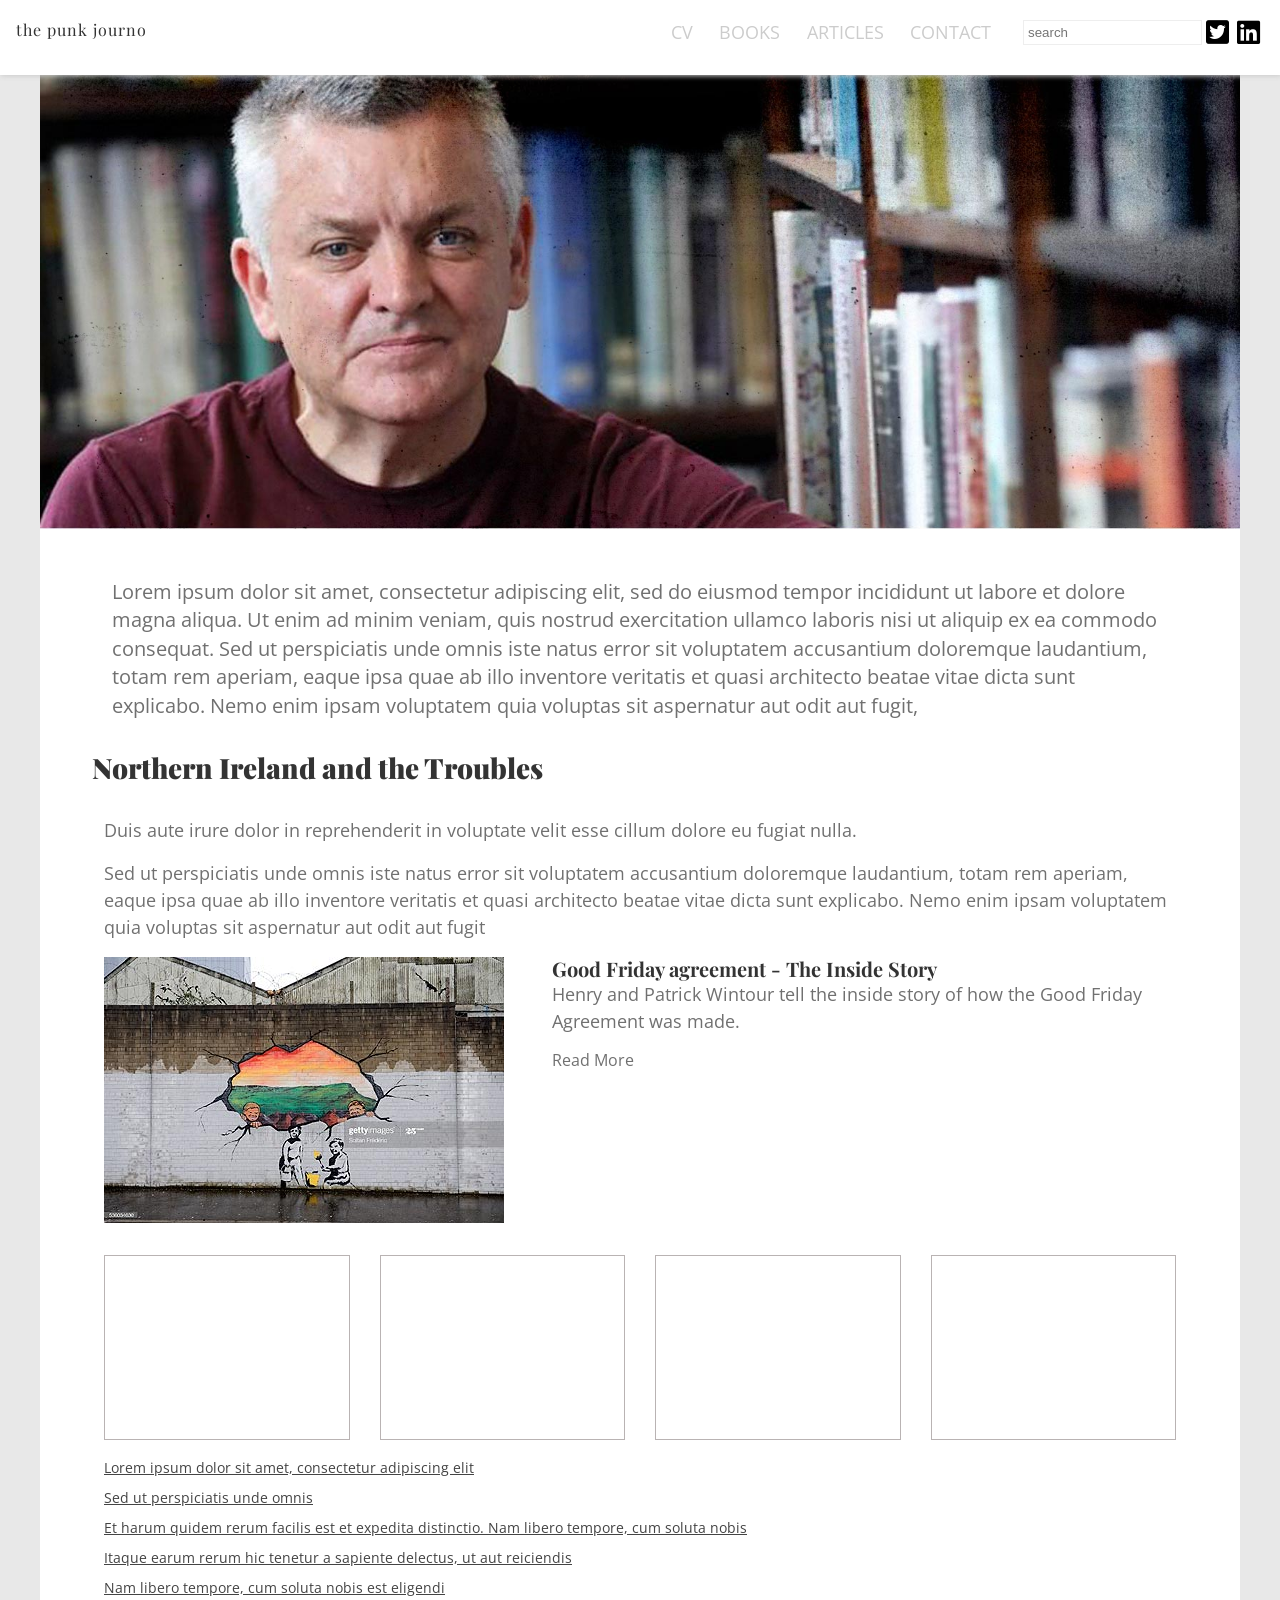
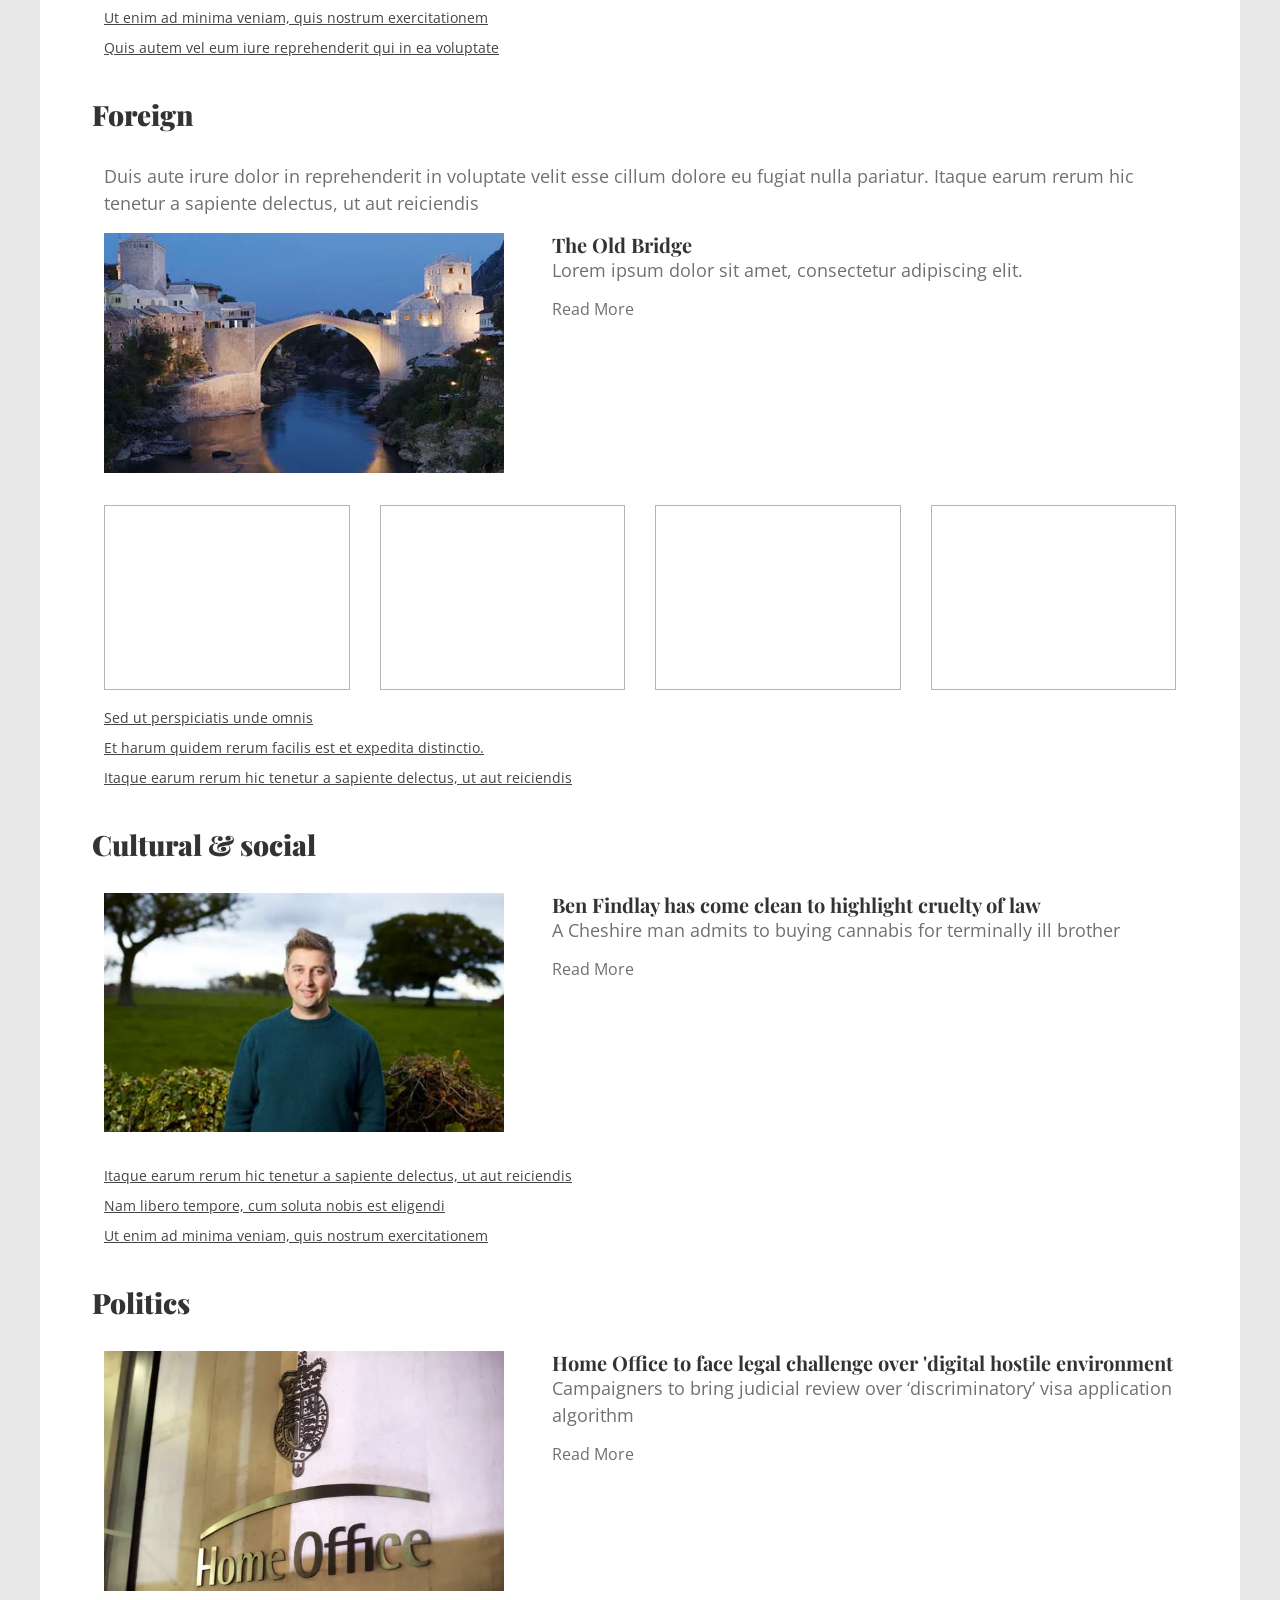
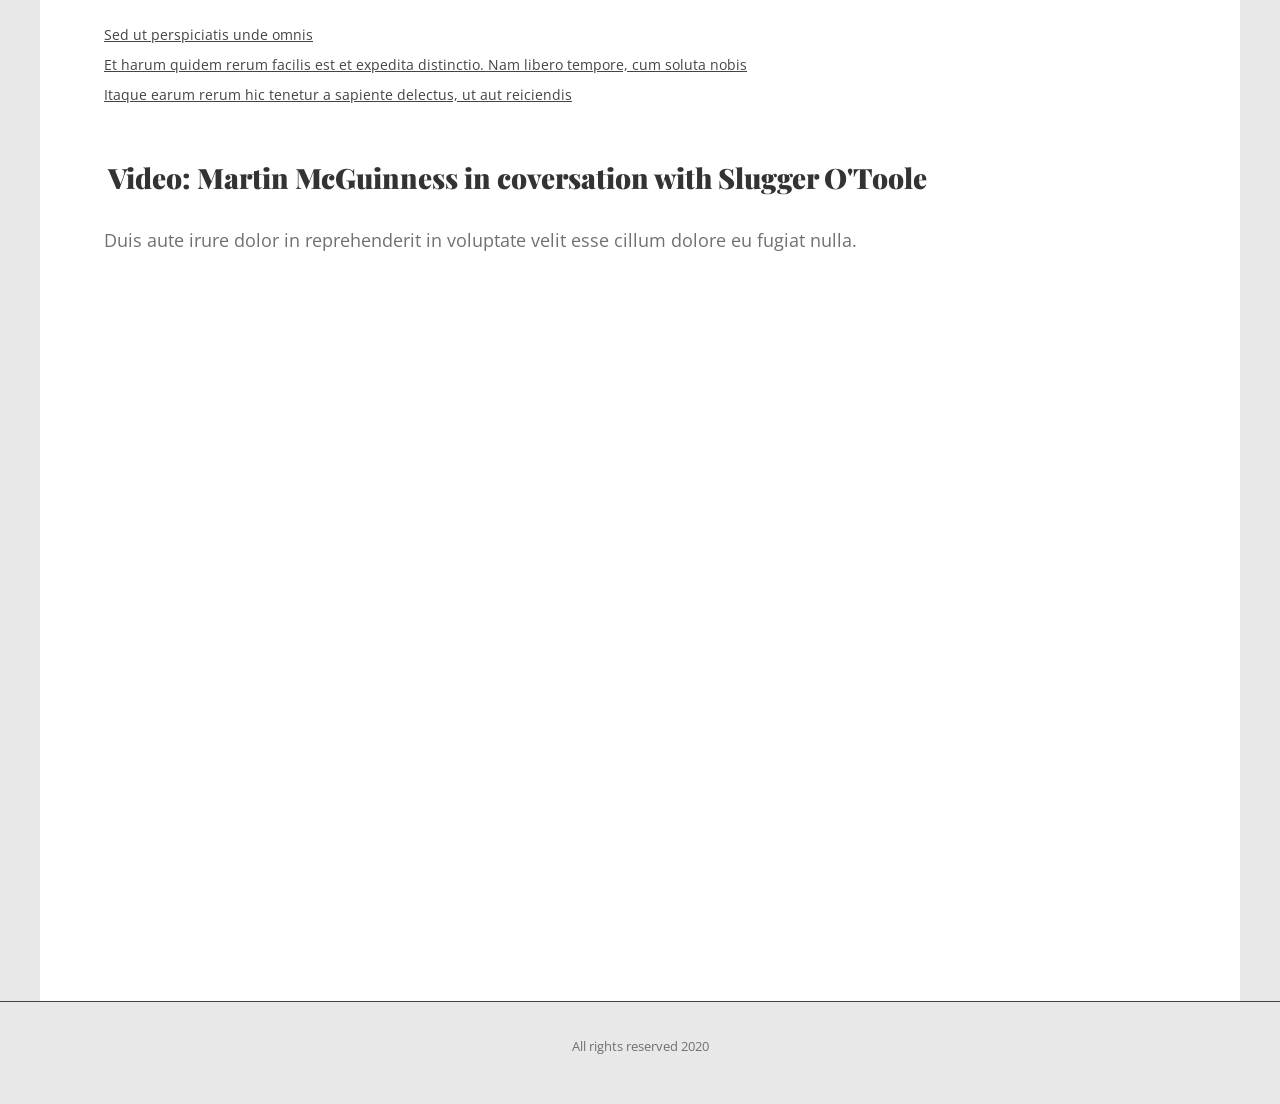
==== commit f933ba1c: "typo & grammar in video section" ====
--- a/articles.html
+++ b/articles.html
@@ -164,7 +164,7 @@
 					</div>
 				</section>
 				<section class="wrap">
-					<h2 class="video-title">Video: Martin McGuinness: In coversation with Slugger O'Toole</h3>
+					<h2 class="video-title">Video: Martin McGuinness in coversation with Slugger O'Toole</h3>
 					<p>Duis aute irure dolor in reprehenderit in voluptate velit esse cillum dolore eu fugiat nulla.</p>
 
 					<div class="video-wrapper">
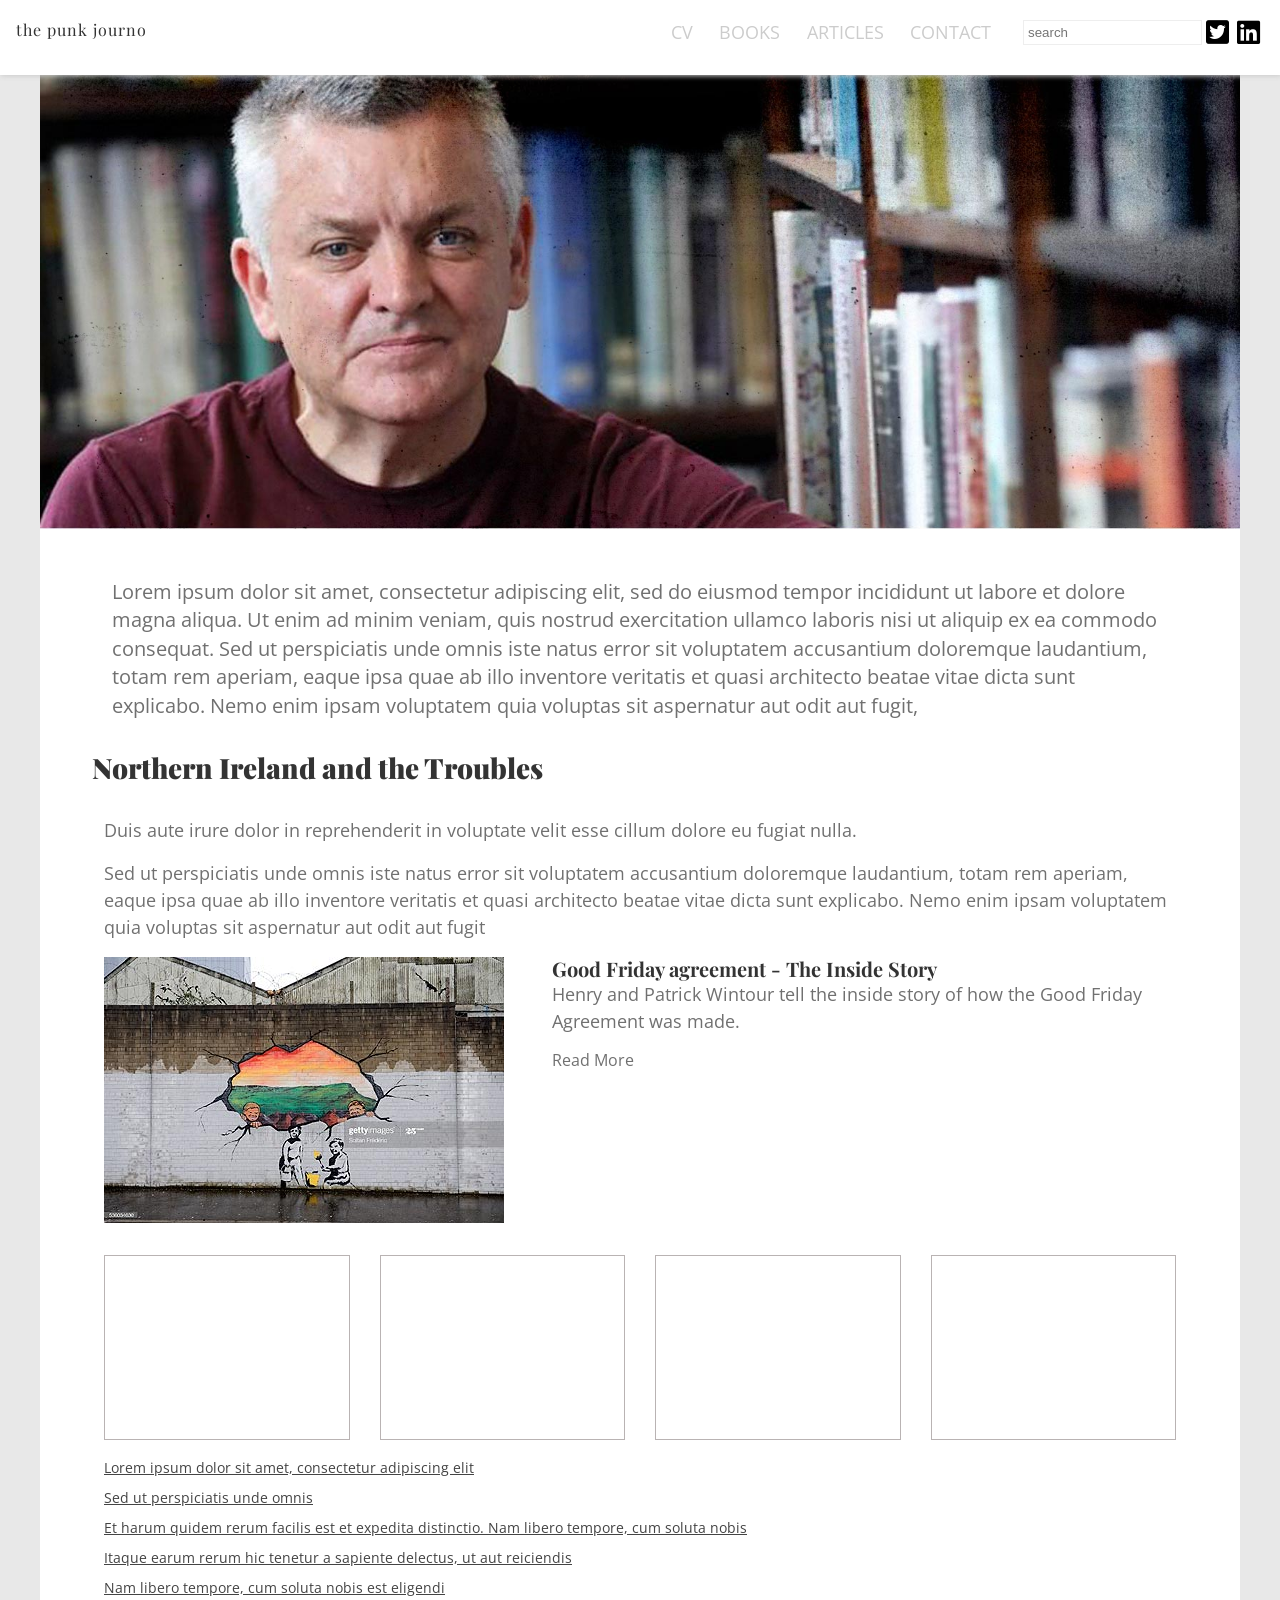
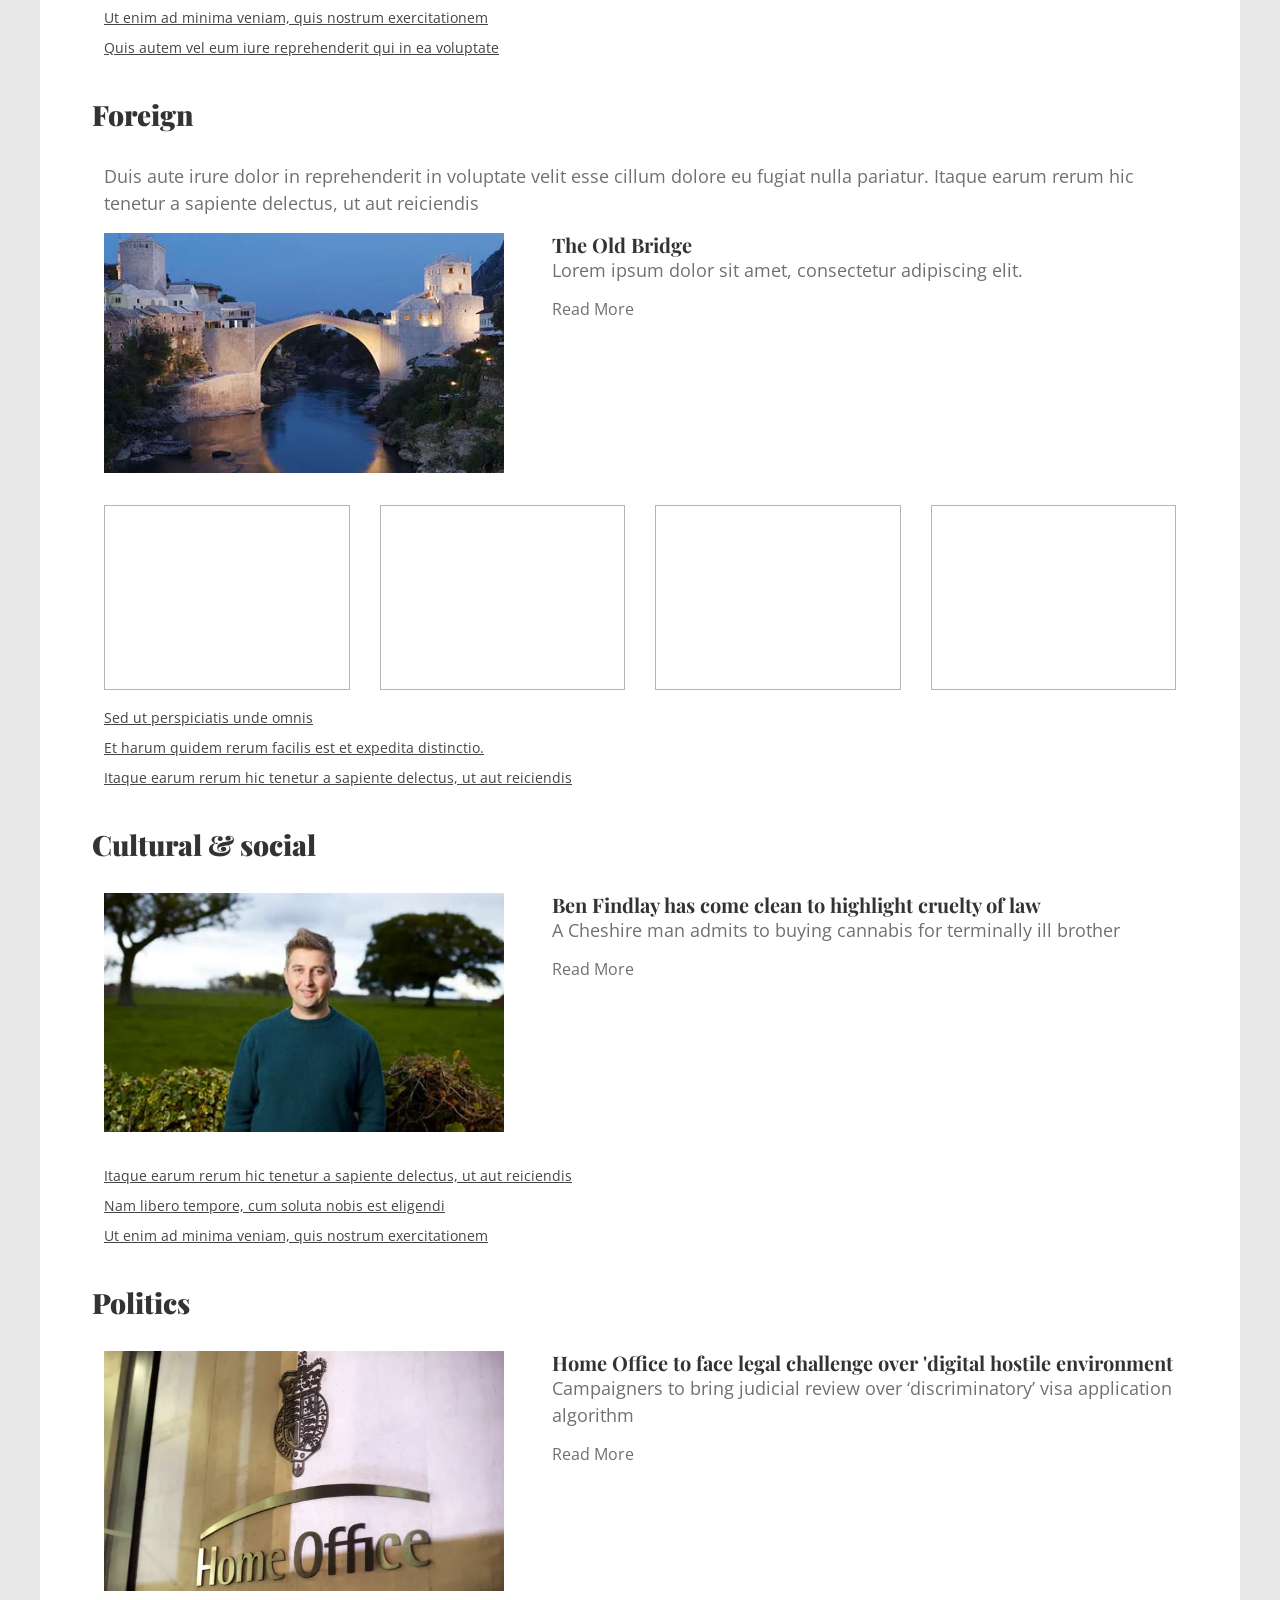
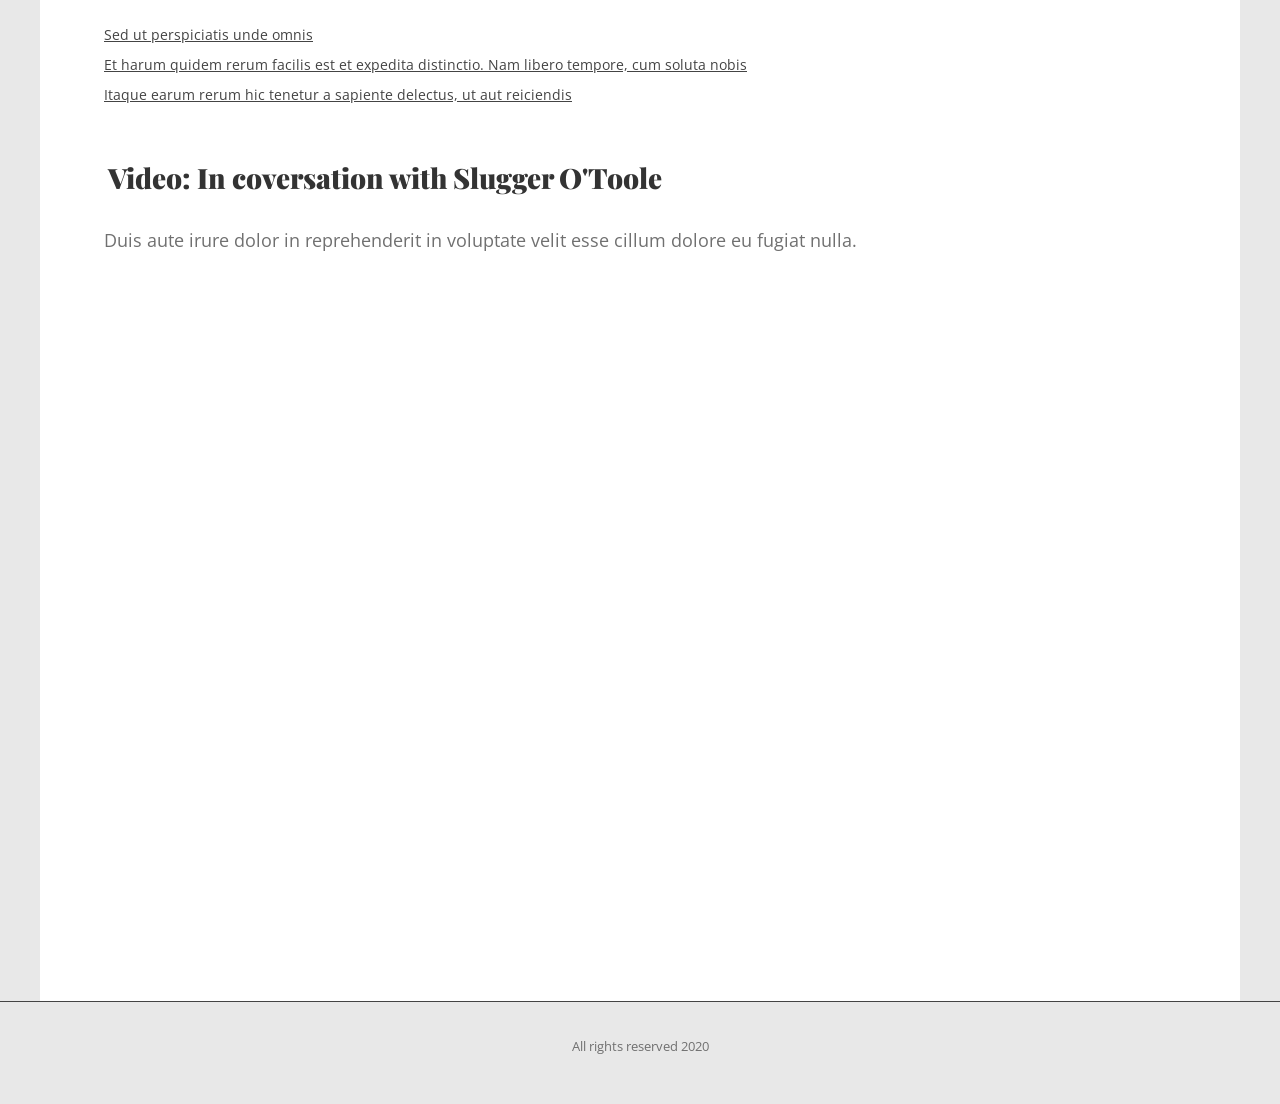
==== commit 6b1e3a09: "video content change" ====
--- a/articles.html
+++ b/articles.html
@@ -164,7 +164,7 @@
 					</div>
 				</section>
 				<section class="wrap">
-					<h2 class="video-title">Video: Martin McGuinness in coversation with Slugger O'Toole</h3>
+					<h2 class="video-title">Video: In coversation with Slugger O'Toole</h3>
 					<p>Duis aute irure dolor in reprehenderit in voluptate velit esse cillum dolore eu fugiat nulla.</p>
 
 					<div class="video-wrapper">
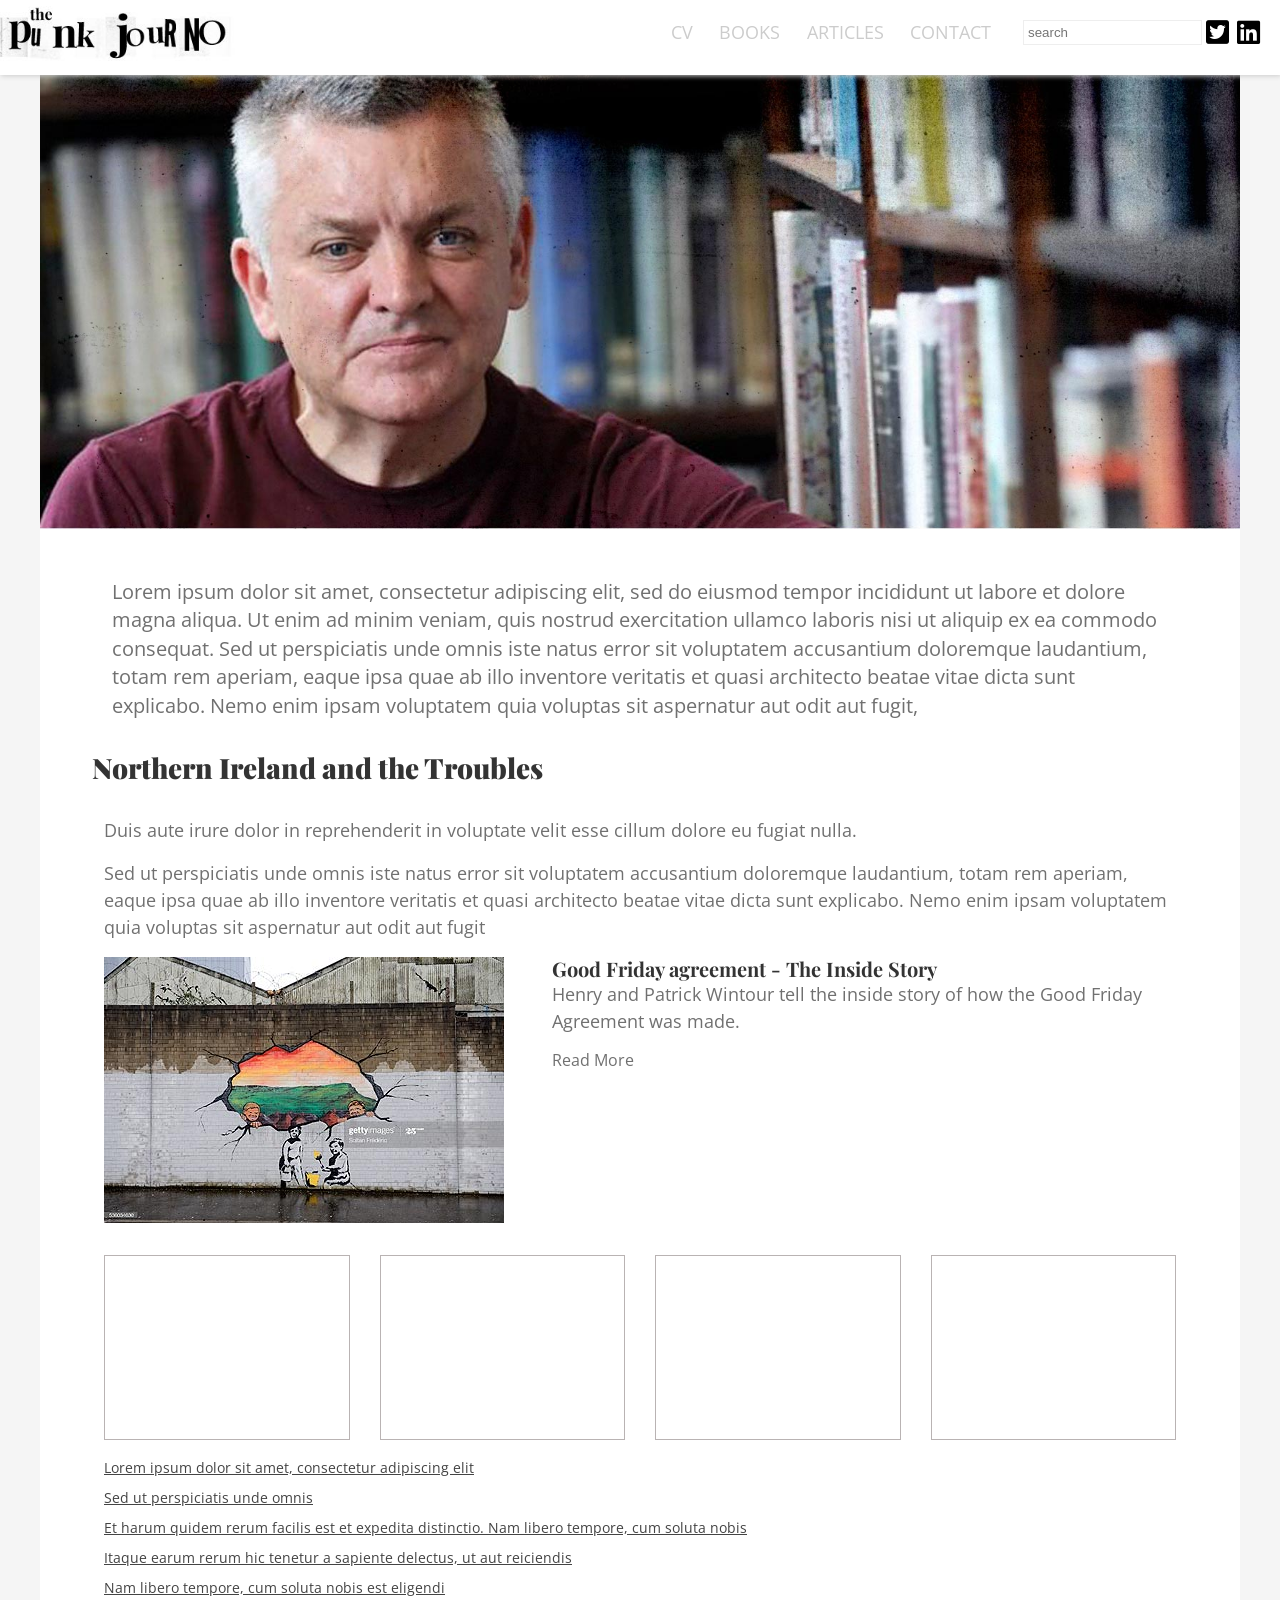
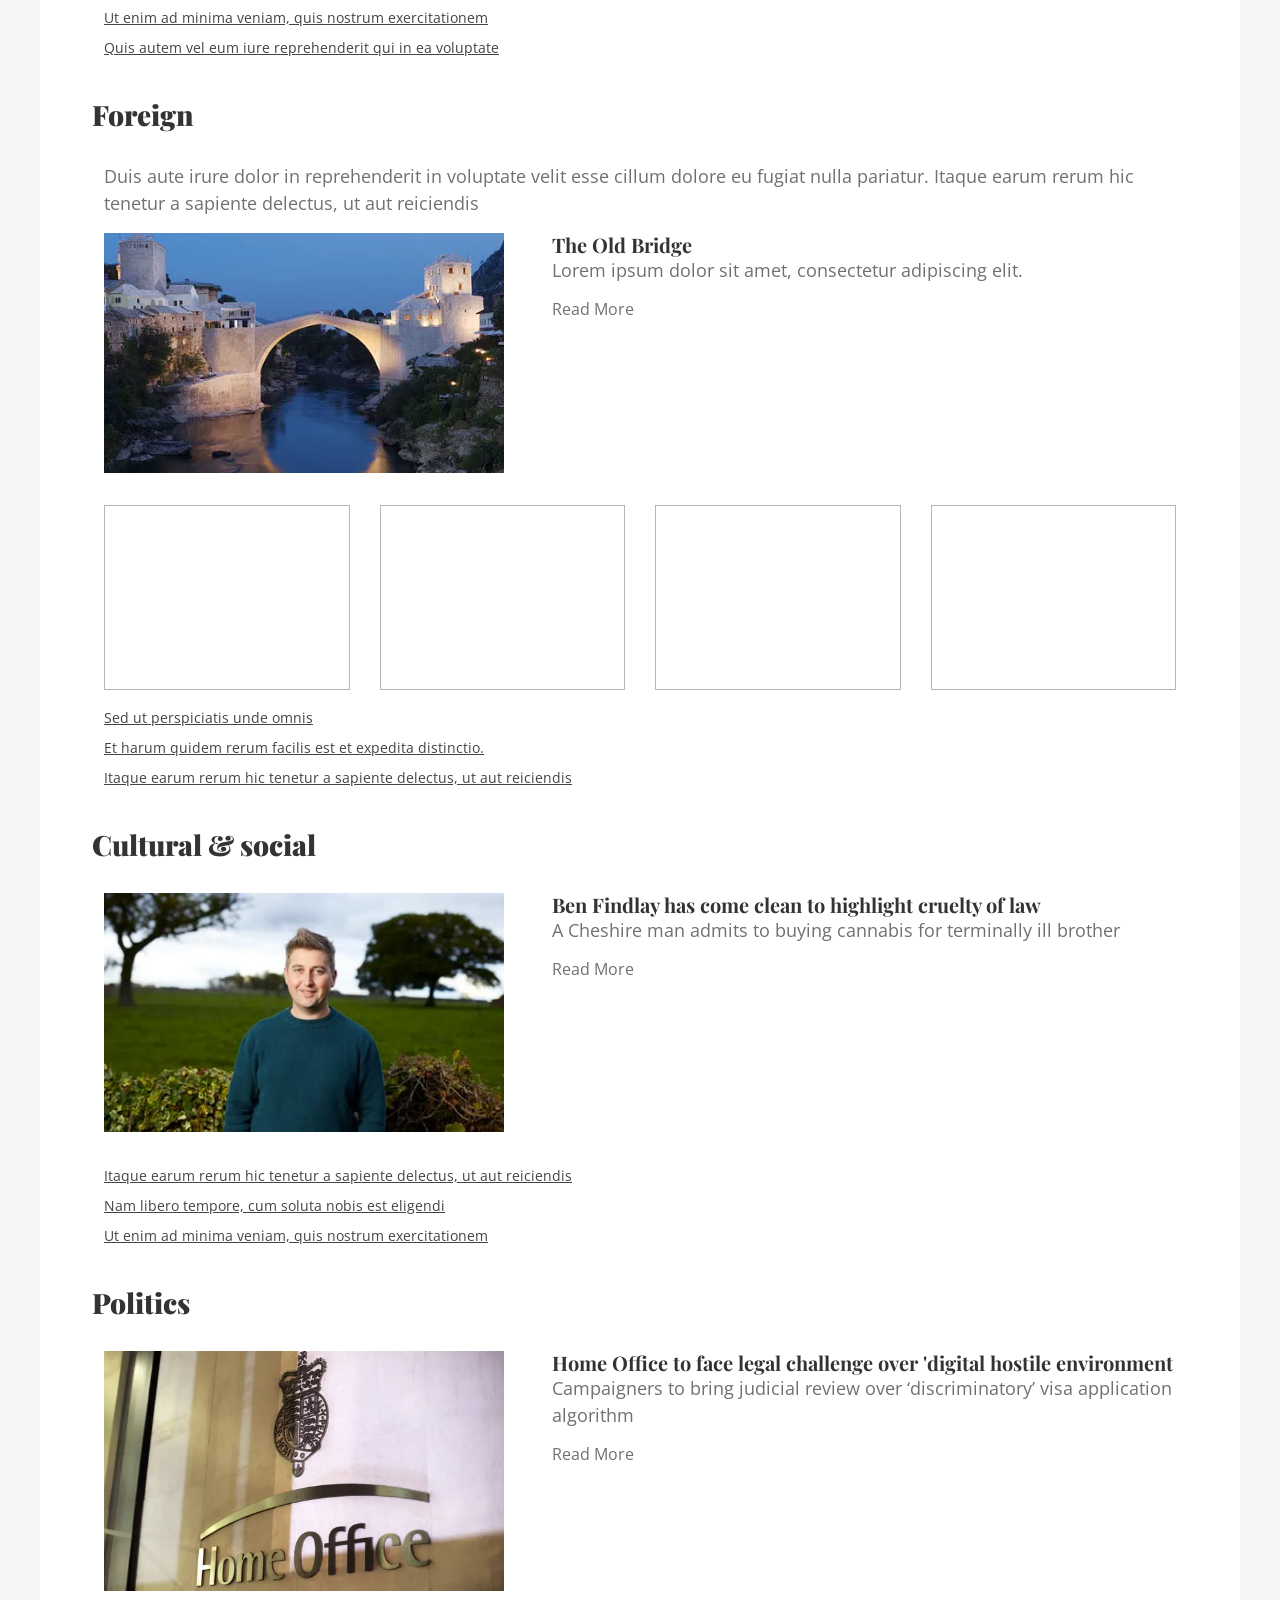
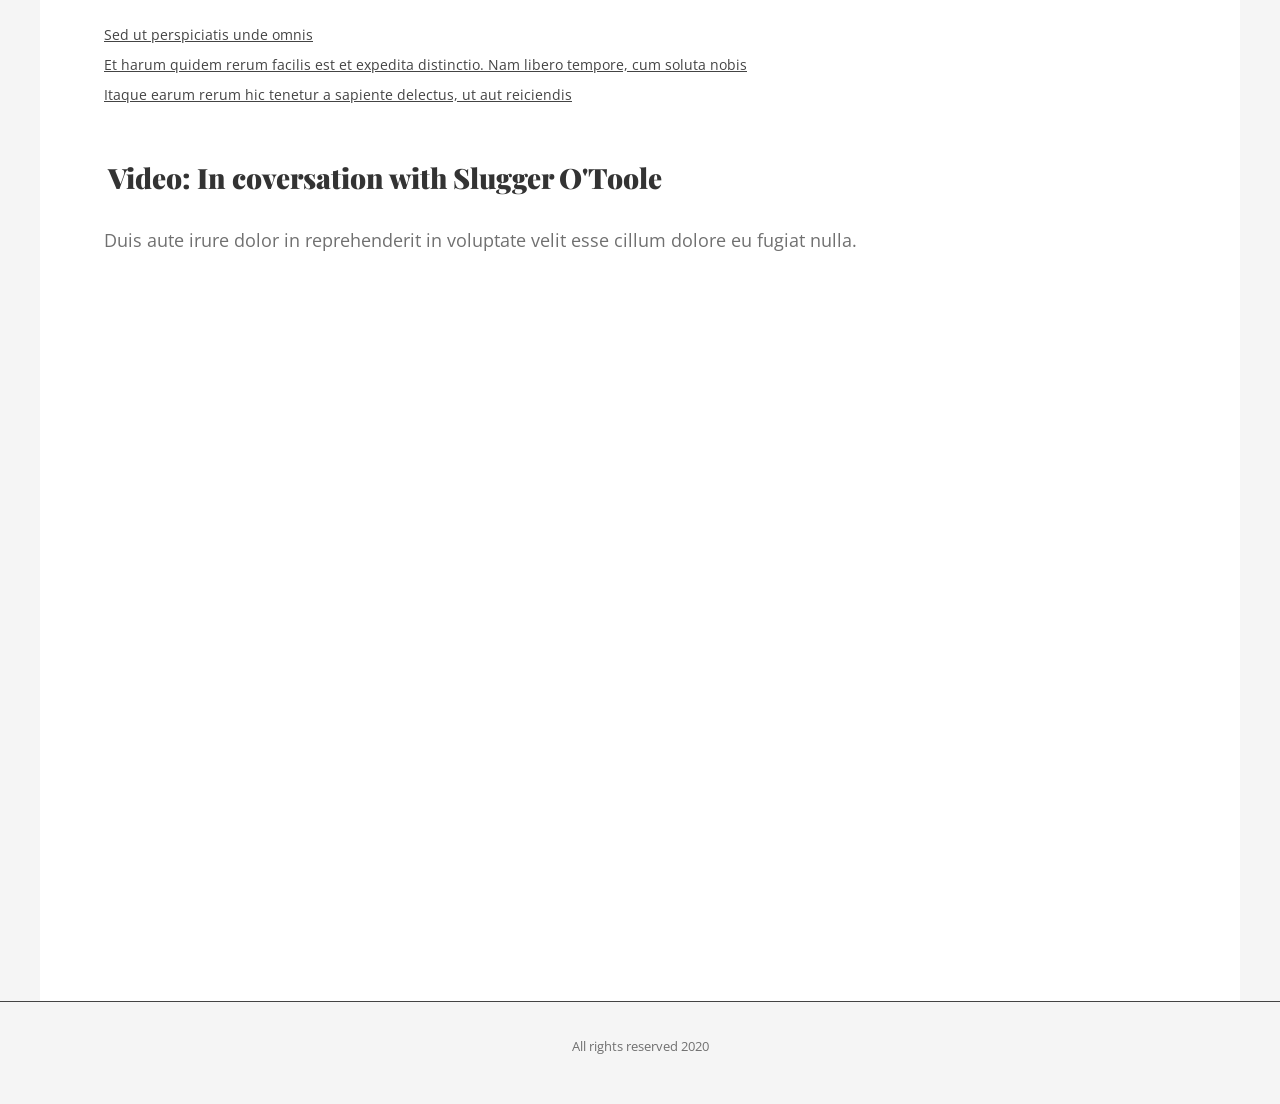
==== commit c092b0a5: "logo on all pages" ====
--- a/articles.html
+++ b/articles.html
@@ -14,8 +14,8 @@
 			<header>
 				<div class="header-inner">
 					<span class="logo">
-						<a href="index.html">the punk journo
-							<!-- <img src="images/logo-white.svg"> -->
+						<a href="index.html">
+							<img src="images/punk-journo-logo-5.jpg">
 						</a>
 					</span>
 					<button class="menu">
--- a/css/app.css
+++ b/css/app.css
@@ -41,7 +41,7 @@
   -moz-osx-font-smoothing: grayscale;
   font-family: 'Open Sans', sans-serif;
   color: #707070;
-  background: #e8e8e8;
+  background: #f5f5f5;
 }
 
 img {
@@ -291,8 +291,8 @@
 }
 header .header-inner .logo {
   position: absolute;
-  top: .25rem;
-  left: 1rem;
+  top: -1rem;
+  left: -.5rem;
 }
 @media (min-width: 1200px) {
   header .header-inner .logo {
@@ -305,6 +305,9 @@
   letter-spacing: 1px;
   color: #333333;
   text-decoration: none;
+}
+header .header-inner .logo img {
+  width: 250px;
 }
 header .header-inner .menu {
   position: absolute;
